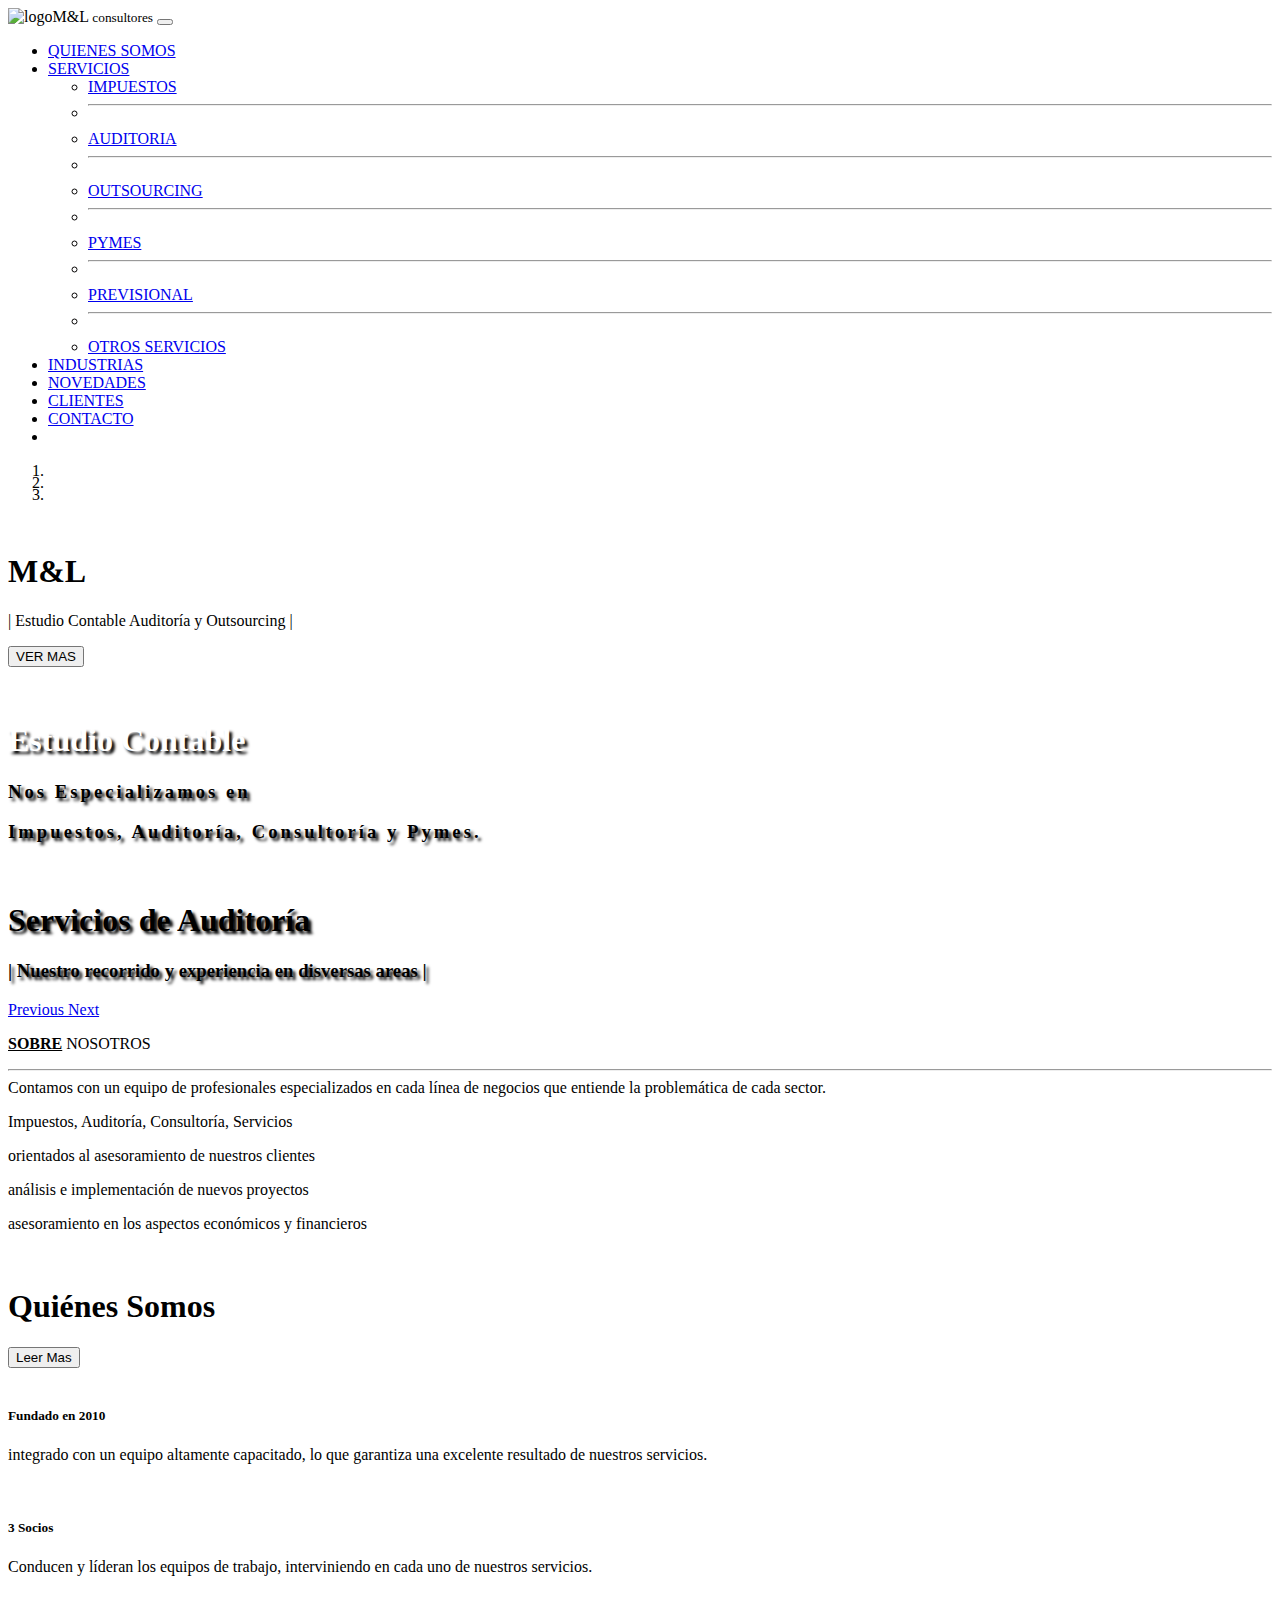
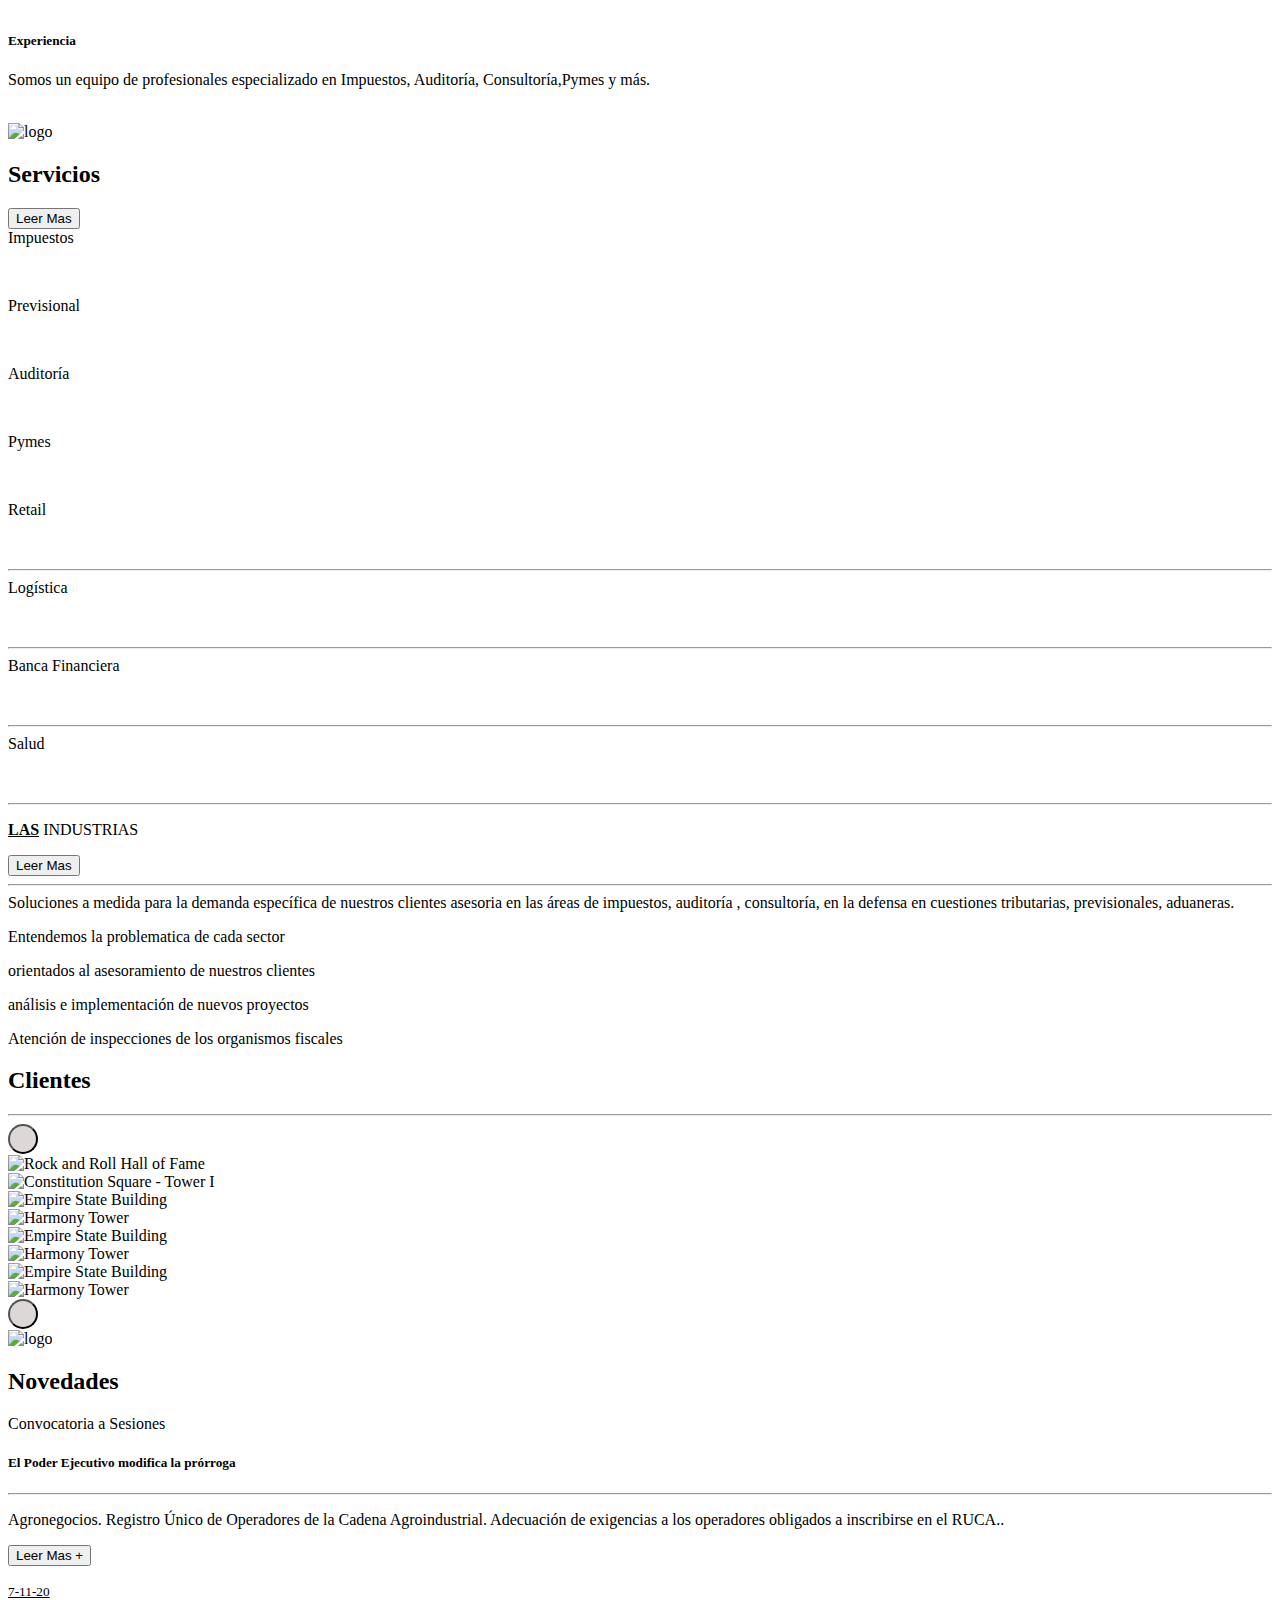
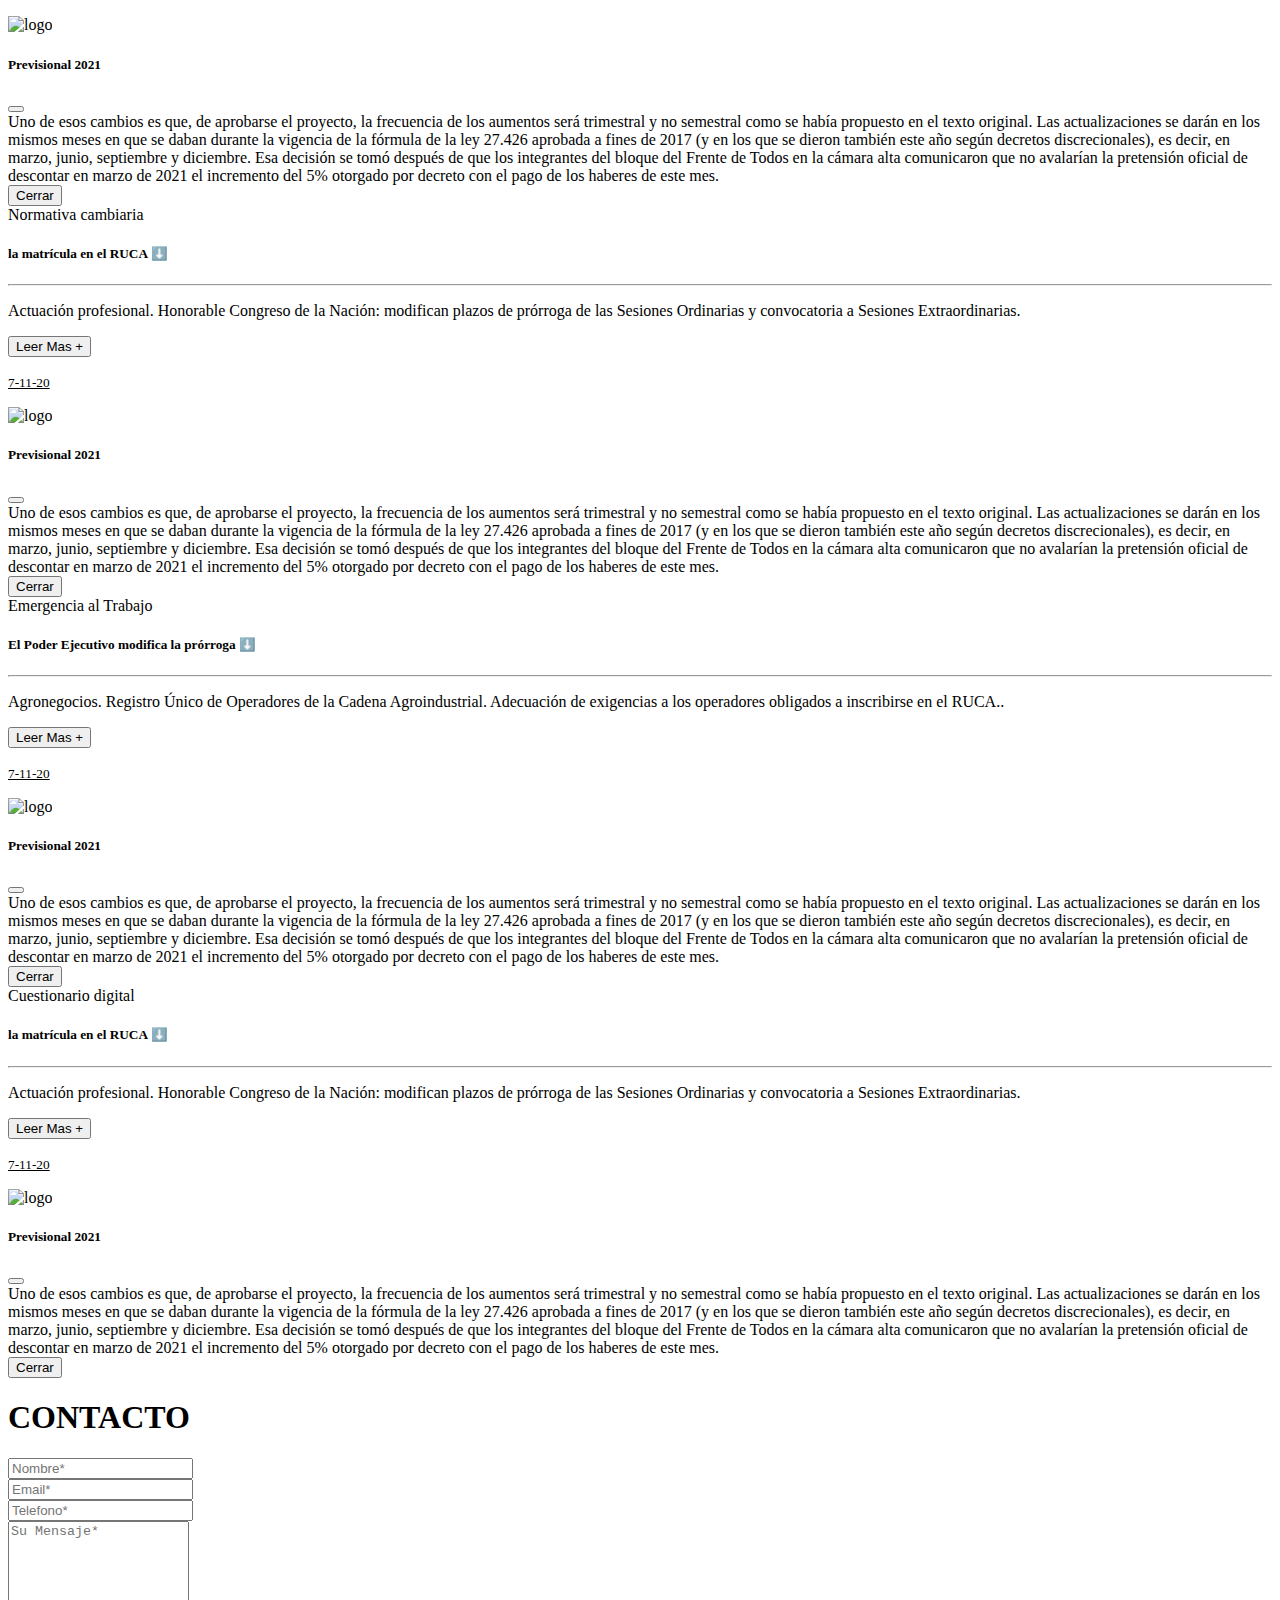
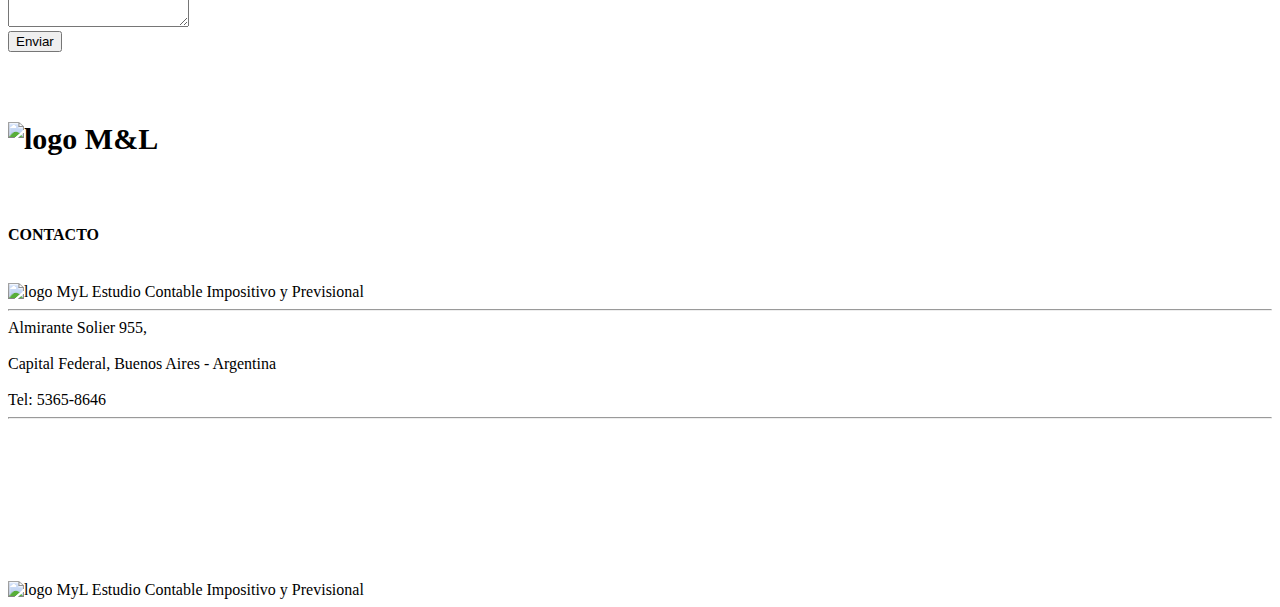
==== index.html @ 4a5e9ddf "Update index.html" ====
<!DOCTYPE html>
<html lang="en">
    <head>
        <title>ESTUDIO CONTABLE</title>
        <meta charset="UTF-8">
        <meta name="viewport" content="width=device-width, initial-scale=1">
        <link href="css/estilos.css" rel="stylesheet">
         <link rel="icon" type="image/png" href="img/logo1png.png">
        <link rel="stylesheet" href="https://cdn.jsdelivr.net/npm/glider-js@1.7.3/glider.min.css">
        <!-- Bootstrap CSS -->

  <!-- CSS only -->
<link href="https://cdn.jsdelivr.net/npm/bootstrap@5.0.0-alpha3/dist/css/bootstrap.min.css" rel="stylesheet" integrity="sha384-CuOF+2SnTUfTwSZjCXf01h7uYhfOBuxIhGKPbfEJ3+FqH/s6cIFN9bGr1HmAg4fQ" crossorigin="anonymous">
<link rel="preconnect" href="https://fonts.gstatic.com">
<link href="https://fonts.googleapis.com/css2?family=Open+Sans:wght@400;800&display=swap" rel="stylesheet">
  <!-- Ionic Icons  fontawesome-->
  <link href="https://unpkg.com/ionicons@4.5.10-0/dist/css/ionicons.min.css" rel="stylesheet">
  <link rel="stylesheet" href="https://pro.fontawesome.com/releases/v5.10.0/css/all.css" integrity="sha384-AYmEC3Yw5cVb3ZcuHtOA93w35dYTsvhLPVnYs9eStHfGJvOvKxVfELGroGkvsg+p" crossorigin="anonymous"/>
  <link
    rel="stylesheet"
    href="https://cdnjs.cloudflare.com/ajax/libs/animate.css/4.1.1/animate.min.css"
  />
  <script src="main.js"></script>

  <!-- GOOGLE FONTS FUENTES -->
  <link rel="preconnect" href="https://fonts.gstatic.com">
<link href="https://fonts.googleapis.com/css2?family=Castoro&family=Open+Sans:wght@400;600&display=swap" rel="stylesheet">
  <script src="https://use.fontawesome.com/releases/v5.15.1/js/all.js"></script>




    </head>
    <body>

        <header>
<!-- menu de navegacion -->
<nav  class="navbar navbar-expand-lg bg-white fixed-top">
    <div class="container">
    <a  class="navbar-brand"><img  id="logo" src="img/logo1png.png"  alt="logo"><span class="spanlogo">M&L <small>consultores</small> </span></a>

    <button class="navbar-toggler" type="button" data-toggle="collapse" data-target="#navbarCollapse" aria-controls="navbarSupportedContent" aria-expanded="false" aria-label="Toggle navigation">
      <i class="icon ion-md-menu"></i>
    </button>

    <div  class="collapse navbar-collapse" id="navbarCollapse">

      <ul  class="navbar-nav ml-auto">

        <li class="nav-item mr-3">
          <a class="nav-link" href="#skill-sec">QUIENES SOMOS</a>

        </li>
        <li class="nav-item dropdown mr-3">
          <a class="nav-link dropdown-toggle" href="#" id="navbarDropdown" role="button" data-toggle="dropdown" aria-expanded="false">
            SERVICIOS
          </a>
          <ul style="color:rgb(7, 6, 6) ;" class="dropdown-menu" aria-labelledby="navbarDropdown">
            <li><a class="dropdown-item" href="servicios-impuestos.php">IMPUESTOS</a></li>
            <li><hr class="dropdown-divider"></li>
            <li><a class="dropdown-item" href="#">AUDITORIA</a></li>
            <li><hr class="dropdown-divider"></li>
            <li><a class="dropdown-item" href="#">OUTSOURCING</a></li>
            <li><hr class="dropdown-divider"></li>
            <li><a class="dropdown-item" href="#">PYMES</a></li>
            <li><hr class="dropdown-divider"></li>
            <li><a class="dropdown-item" href="#">PREVISIONAL</a></li>
            <li><hr class="dropdown-divider"></li>
            <li><a class="dropdown-item" href="#">OTROS SERVICIOS</a></li>

          </ul>
        </li>
        <li  class="nav-item mr-3">
          <a class="nav-link" href="#datos">INDUSTRIAS</a>
          <div class="line"></div>
        </li>
        <li  class="nav-item mr-3">
          <a class="nav-link " href="#novedades">NOVEDADES</a>
        </li>

        <li class="nav-item mr-3">
          <a class="nav-link " href="#clientes">CLIENTES</a>
        </li>

        <li class="nav-item mr-3">
          <a class="nav-link" href="#fondoForm">CONTACTO</a>
        </li>



        <li id="fab" class="nav-item mr-3 mt-1">
          <span class="text-dark"><i style="font-style: 9px; cursor: pointer;" class="fab fa-linkedin-in icono"></i></span>
        </li>
      </div>
      </ul>





    </div>
  </nav>

<!-- fin menu de navegacion -->

  <!-- INICIO DE SLIDER DE IMAGENES  -->


    <div id="myCarousel" class="carousel slide mt-5 " data-ride="carousel" style="">
      <ol class="carousel-indicators " >
        <li data-target="#myCarousel" data-slide-to="0" class="active " style="border-radius: 50%;height: 12px;width: 12px; "></li>
        <li data-target="#myCarousel" data-slide-to="1" style="border-radius: 50%;height: 12px;width: 12px;"></li>
        <li data-target="#myCarousel" data-slide-to="2" style="border-radius: 50%;height: 12px;width: 12px; "></li>
      </ol>
      <div class="carousel-inner">
        <div class="carousel-item active overlay">

          <img id="fotoSlider" class=" img-fluid img-responsive "  width="100%" height="100%"   alt="" aria-hidden="true" preserveAspectRatio="xMidYMid slice" focusable="false" >

          <div class="container ">
            <div class="carousel-caption">
              <h1 class="titulo text-left text-dark animate__animated  animate__bounceInUp ml-1">M&L</h1>
              <p class="titulo text-left animate__animated  animate__bounceInUp">| Estudio Contable Auditoría  y Outsourcing | </p>
              <p class="text-left animate__animated  animate__bounceInUp"><button  class="btn btn-primary ">VER MAS</button></p>
            </div>
          </div>


      </div>



        <div class="carousel-item overlay">
            <img id="fotoSlider1" class="bd-placeholder-img  img-fluid img-responsive w-100" width="100%" height="100%"   alt="" aria-hidden="true" preserveAspectRatio="xMidYMid slice" focusable="false"  >

          <div class="container ">
            <div class="carousel-caption text-left">
              <h1 class="display-2 mb-3 animate__animated  animate__bounceInLeft" style="text-shadow: 3px 3px 3px rgb(0, 0, 0);color:white;"  >Estudio Contable</h1>
               <h3 style="text-shadow: 3px 3px 3px rgb(0, 0, 0);border-color:black;letter-spacing:3px;" class="">Nos Especializamos en </h3>
              <h3 style=" text-shadow: 3px 3px 3px rgb(0, 0, 0);border-color:black;letter-spacing:3px;" class="">Impuestos,   Auditoría,   Consultoría y Pymes.</h3>

            </div>
          </div>
        </div>
        <div class="carousel-item overlay">
            <img id="fotoSlider2" class="bd-placeholder-img  img-fluid img-responsive " width="100%" height="100%"   alt="" aria-hidden="true" preserveAspectRatio="xMidYMid slice" focusable="false"  >

          <div class="container">



            <div id="parrafoslidertres" class="carousel-caption text-right">
              <h1 class="display-2 mb-5 " style="text-shadow: 3px 3px 3px rgb(0, 0, 0);">Servicios de Auditoría</h1>
              <h3  style="text-shadow: 3px 3px 3px rgb(0, 0, 0);"class="mb-5" >| Nuestro recorrido y experiencia en disversas areas |</h3>





            </div>
          </div>
        </div>
      </div>
      <a class="carousel-control-prev" href="#myCarousel" role="button" data-slide="prev" >
        <span  class="carousel-control-prev-icon bg-dark" aria-hidden="true"></span>
        <span  class="visually-hidden">Previous</span>
      </a>
      <a class="carousel-control-next" href="#myCarousel" role="button" data-slide="next">
        <span class="carousel-control-next-icon bg-dark" aria-hidden="true"></span>
        <span class="visually-hidden">Next</span>
      </a>
    </div>
  </header>
  <section id="datos" class="bg-light">
    <div class="container py-3">




        <div class="row">
        <div class="col-md-6 py-3 text-white text-center">
     <p  class="text-dark titulonos text-center"><i class="far fa-edit"></i> <u class=""> <strong>SOBRE</strong></u> NOSOTROS</p>
          <hr>

          <span class="text-left text-muted">Contamos con un equipo de profesionales especializados en cada línea de negocios que entiende la problemática de cada sector.</span>
<div class="py-4">


     <p class="text-dark "><i style="color:#2549FF" class="fas fa-check mr-3"></i> Impuestos, Auditoría, Consultoría, Servicios</p>
       <p class="text-dark "><i style="color:#2549FF" class="fas fa-check mr-3"></i>orientados al asesoramiento de nuestros clientes</p>
         <p class="text-dark "><i style="color:#2549FF" class="fas fa-check mr-3"></i>análisis e implementación de nuevos proyectos</p>
           <p class="text-dark "><i style="color:#2549FF" class="fas fa-check mr-3"></i>asesoramiento en los aspectos económicos y financieros</p>

</div>



        </div>
        <div  class="col-md-6 col-xs-12 col-sm-12 mt-5  ">


          <div class="card">




            <img style="height:300px" src="./img/placa.jpg" class="img fluid img-responsive" alt="">


          </div>



    </div>

      </div>





    </div>

    </section>

    <section  id="skill-sec" >
      <div class="overlayseparador py-3 display-3" >
        <h1  class="text-white text-center  display-5">Quiénes Somos</h1>
        <div class=" text-center">
       <button class="btn btn-primary lead"> <a href="" class="text-center"></a>Leer Mas</button></div>
        <div class="container " >

            <div class="row " >

              <div class="col-md-6 col-xs-12 col-sm-12">

                <div class="row ">

                  <div class="col-md-12 col-xs-12 col-sm-12" >
                        <div id="item1" class="item bg-primary">
                          <img style="height: 40px;"; src="img/lightbulb.png" class="img-fluid img-responsive" alt="">

                        </div>
                  <div id="item2" class="item">
                    <h5 >Fundado en 2010</h5>
                    <p>integrado con un  equipo altamente capacitado, lo que garantiza una excelente resultado de nuestros servicios.</p>
                        </div>

                      </div>

                    <div class="row">
                      <div class="col-md-12 col-xs-12 col-sm-12 ">
                        <div id="item3" class="item bg-white border-primary">
                          <img style="height: 40px; " src="img/bussiness-man.png" class="img-fluid img-responsive" alt="" >

                        </div>
                  <div id="item2" class="item">
                    <h5 >3 Socios</h5>
                   <p>Conducen y líderan los equipos de trabajo, interviniendo  en cada uno de nuestros servicios.</p>

                        </div>

                      </div>
                    </div>
                    <div class="row">
                      <div class="col-md-12 col-xs-12 col-sm-12">
                        <div id="item1" class="item bg-primary">
                          <img style="height: 40px;"; src="img/calendario.png" class="img-fluid img-responsive" alt="">

                        </div>
                  <div id="item2" class="item">
                    <h5 >Experiencia</h5>
                   <p>Somos un equipo de  profesionales especializado en Impuestos, Auditoría, Consultoría,Pymes y más.</p>

                        </div>

                      </div>
                    </div>

                    </div>
              </div>
              <div class="col md-6 col-sm-6 col-xs-6 py-5  text-right">
              <img src="img/slidebean-_6rmAEDLtiQ-unsplash.jpg" alt="" class="img-fluid " style="" >

              </div>
            </div>
            </div>




      </div>

     </section>

<section  class="servicios" >

  <div class="overlayServicios   pb-4" >


   <div class="container ">
    <div class="text-center mb-5"><img  id="logo" src="img/logo2.png"  alt="logo" class="text-center img-fluid img-responsive">
     <h2 class="text-center text-white display-5"> Servicios </h2>

     <button class="btn btn-primary mt-2"><a href=""></a>Leer Mas</button>

   </div>
   <div class="row">


   <div id="cardServicio" class="col-md-3 ">
     <div class="card cuadro mb-3 "  >
       <div class="card-header bg-white  text-dark   text-center  lead   text-dark">Impuestos</div>
       <div class="card-body text-white">

         <p class="card-text text-center mt-4 "><img style="height: 60px;" src="img/portapapeles.png" class="img-fluid img-responsive" alt=""></p>
       </div>

     </div>
   </div>
   <div id="cardServicio" class="col-md-3">
     <div class="card cuadro mb-3">
       <div class="card-header    bg-white  text-dark  text-center lead">Previsional</div>
       <div class="card-body text-white">

         <p class="card-text text-center mt-4"><img style="height: 60px;" src="img/medico.png" class="img-fluid img-responsive" alt=""></p>
       </div>

     </div>
   </div>
   <div id="cardServicio" class="col-md-3">
     <div class="card cuadro mb-3">
       <div class="card-header   bg-white  text-dark  text-center lead">Auditoría</div>
       <div class="card-body text-white">

         <p class="card-text text-center mt-4"><img style="height: 60px;" src="img/auditoria.png" class="img-fluid img-responsive" alt=""></p>
       </div>


     </div>
   </div>

   <div id="cardServicio"  class="col-md-3">
     <div class="card cuadro mb-3">
       <div  class="card-header   bg-white  text-dark  text-center lead">Pymes</div>
       <div class="card-body text-white">

         <p class="card-text text-center mt-4"><img style="height: 60px;" src="img/grafico.png" alt="" class="img-fluid img-responsive"></p>
       </div>

     </div>
   </div>





   </div>



   </div>


  </div>


   </section>

   <section id="datos" class="bg-white">
    <div class="container mt-4">






     <div class="row">


     <div  class="col-md-3 col-sm-3 col-xs-2">
       <div class="card cuadro  "  >
         <div class=" bg-white  text-dark   text-center mt-3  text-dark">Retail</div>
         <div class="card-body ">

        <a href="#"> <p class="card-text text-center mt-4 "><img style="height: 60px;" src="img/retail.png" class="img-fluid img-responsive" alt=""></p></a>
           <hr>
          </div>

       </div>
       <div class="card cuadro mt-3">
        <div class=" bg-white  text-dark   text-center mt-3  text-dark">Logística</div>
        <div class="card-body ">

        <a href="#"> <p class="card-text text-center mt-4 "><img style="height: 60px;" src="img/logistica.png" class="img-fluid img-responsive" alt=""></p></a>
          <hr>
         </div>

      </div>
     </div>
     <div class="col-md-3 col-sm-3 col-xs-2">
       <div class="card cuadro ">
         <div class="    bg-white  text-dark mt-3  text-center">Banca Financiera</div>
         <div class="card-body ">

        <a href="#">   <p class="card-text text-center mt-4"><img style="height: 60px;" src="img/banco.png" class="img-fluid img-responsive" alt=""></p></a>
           <hr>
          </div>

       </div>
       <div class="card cuadro  mt-3"  >
        <div class=" bg-white  text-dark   text-center mt-3  text-dark">Salud</div>
        <div class="card-body ">

      <a href="#">  <p class="card-text text-center mt-4 "><img style="height: 60px;" src="img/salud.png" class="img-fluid img-responsive" alt=""></p></a>
          <hr>
         </div>

      </div>

     </div>




     <div class="col-md-6 col-sm-3 col-xs-2  text-center">
      <p  class="text-dark titulonos text-center"><i class="far fa-edit"></i> <u > <strong>LAS</strong></u> INDUSTRIAS</p>
      <button class="btn btn-outline-primary mt-2"><a href=""></a>Leer Mas</button>
      <hr>

           <span class="text-left text-muted">Soluciones a medida para la demanda específica de nuestros clientes asesoria en las áreas de impuestos, auditoría , consultoría, en la defensa en cuestiones tributarias, previsionales, aduaneras.</span>
 <div class="py-4">


      <p class="text-dark"><i style="color:red" class="fas fa-check mr-3"></i>Entendemos la problematica de cada sector</p>
        <p class="text-dark "><i style="color:red" class="fas fa-check mr-3"></i>orientados al asesoramiento de nuestros clientes</p>
          <p class="text-dark "><i style="color:red" class="fas fa-check mr-3"></i>análisis e implementación de nuevos proyectos</p>
            <p class="text-dark "><i style="color:red" class="fas fa-check mr-3"></i>Atención de inspecciones de los organismos fiscales</p>

 </div>



         </div>





     </div>

    </div>


    </section>
    <section id="clientes"  class="servicios ">
      <div class="overlay py-4">

      <div class="text-center ">
        <h2 class="disp text-white display-5">Clientes</h2>
        <hr>
      </div>
        <div id="fotos"  class="carousel ">
        <div class="carousel__contenedor">
          <button style="background-color: rgba(194, 184, 184, 0.562); border-radius: 60%;height: 30px; width: 30px;" aria-label="Anterior" class="carousel__anterior">
            <i   class="fas fa-chevron-left"></i>
          </button>

          <div class="carousel__lista">
            <div class="carousel__elemento">
              <img class="client" src="img/open.png" alt="Rock and Roll Hall of Fame">

            </div>
            <div class="carousel__elemento">
              <img class="client" src="img/happy.png" alt="Constitution Square - Tower I">

            </div>
            <div class="carousel__elemento">
              <img style="width: 160px;" class="client" src="img/logiteck.png" alt="Empire State Building">

            </div>
            <div class="carousel__elemento">
              <img class="client" src="img/loteria.png" alt="Harmony Tower">

            </div>

            <div class="carousel__elemento">
              <img style="width: 180px;" class="client" src="img/mintur.png" class="img-responsive img-fluid" alt="Empire State Building">

            </div>
            <div class="carousel__elemento">
              <img class="client" src="img/tecno.png" alt="Harmony Tower">

            </div>
            <div class="carousel__elemento">
              <img  class="client"src="img/papelera.png" alt="Empire State Building">

            </div>
            <div class="carousel__elemento">
              <img  class="client" src="img/coin.png" alt="Harmony Tower">

            </div>
          </div>

          <button style="background-color: rgba(194, 184, 184, 0.562); border-radius: 60%;height: 30px; width: 30px;" aria-label="Siguiente" class="carousel__siguiente">
            <i class="fas fa-chevron-right"></i>
          </button>
        </div>


      </div>
      <div role="tablist" class="carousel__indicadores" class="mt-4"></div>
    </div>
    </div>
    </section>

    <section id="novedades" class="bg-white novedades">



      <div class="container ">


        <div class="text-center mt-4">
        <img  id="logo" src="img/logo1png.png"  alt="logo" class="text-center">
      <h2 class="text-center  text-dark display-5"><strong>Novedades</strong></h2>
      <!-- Button trigger modal -->
    </div>




      <div class="row py-5 mt-3">
        <div class="col-sm-6 ">
          <div id="cardNov" class="card text-center">
            <div class="card-header bg-dark text-white text-center ">
              Convocatoria a Sesiones
            </div>
            <div class="card-body">
              <h5 class="card-title">El Poder Ejecutivo modifica la prórroga  </h5>
              <hr>
              <p class=" text-black ">Agronegocios. Registro Único de Operadores de la Cadena Agroindustrial. Adecuación de exigencias a los operadores obligados a inscribirse en el RUCA..</p>

              <!-- Button trigger modal -->
              <div class="text-center">
     <button type="button" class="btn btn-outline-primary "  data-toggle="modal" data-target="#staticBackdrop">
      Leer Mas +
     </button>
     <p class="text-right  text-black"> <u style="color: black;"><small>7-11-20</small></u></p>
     </div>
     <!-- Modal -->
     <div class="modal fade" id="staticBackdrop" data-backdrop="static" data-keyboard="false" tabindex="-1" aria-labelledby="staticBackdropLabel" aria-hidden="true">
      <div class="modal-dialog">
        <div class="modal-content">
          <div class="modal-header text-center">
            <img  id="logo" src="img/logo2.png"  alt="logo" class="text-center">
            <h5 class="modal-title text-white " id="staticBackdropLabel">Previsional 2021</h5>
            <button type="button" class="btn-close" class="cerrar"  data-dismiss="modal" aria-label="Close"></button>
          </div>
          <div class="modal-body ">
            Uno de esos cambios es que, de aprobarse el proyecto, la frecuencia de los aumentos será trimestral y no semestral como se había propuesto en el texto original. Las actualizaciones se darán en los mismos meses en que se daban durante la vigencia de la fórmula de la ley 27.426 aprobada a fines de 2017 (y en los que se dieron también este año según decretos discrecionales), es decir, en marzo, junio, septiembre y diciembre. Esa decisión se tomó después de que los integrantes del bloque del Frente de Todos en la cámara alta comunicaron que no avalarían la pretensión oficial de descontar en marzo de 2021 el incremento del 5% otorgado por decreto con el pago de los haberes de este mes.
          </div>
          <div class="modal-footer">


            <button type="button" class="btn btn-secondary" data-dismiss="modal">Cerrar</button>

          </div>
        </div>
      </div>
     </div>
            </div>
          </div>
        </div>
        <div class="col-sm-4">
          <div id="cardNov" class="card text-center">
            <div class="card-header bg-dark text-white text-center ">
              Normativa cambiaria
            </div>
            <div class="card-body">
              <h5 class="card-title">la matrícula en el RUCA ⬇️</h5>
              <hr>
              <p class="card-text">Actuación profesional. Honorable Congreso de la Nación: modifican plazos de prórroga de las Sesiones Ordinarias y convocatoria a Sesiones Extraordinarias.</p>

             <div class="text-center">
              <button type="button" class="btn btn-outline-primary "  data-toggle="modal" data-target="#staticBackdrop">
                Leer Mas +
              </button>
              <p class="text-right  text-black"> <u style="color: black;"><small>7-11-20</small></u></p>
              </div>

            <!-- Modal -->
            <div class="modal fade" id="staticBackdrop" data-backdrop="static" data-keyboard="false" tabindex="-1" aria-labelledby="staticBackdropLabel" aria-hidden="true">
              <div class="modal-dialog">
                <div class="modal-content">
                  <div class="modal-header text-center">
                    <img  id="logo" src="img/logo2.png"  alt="logo" class="text-center">
                    <h5 class="modal-title text-white " id="staticBackdropLabel">Previsional 2021</h5>
                    <button type="button" class="btn-close" class="cerrar" data-dismiss="modal" aria-label="Close"></button>
                  </div>
                  <div class="modal-body ">
                    Uno de esos cambios es que, de aprobarse el proyecto, la frecuencia de los aumentos será trimestral y no semestral como se había propuesto en el texto original. Las actualizaciones se darán en los mismos meses en que se daban durante la vigencia de la fórmula de la ley 27.426 aprobada a fines de 2017 (y en los que se dieron también este año según decretos discrecionales), es decir, en marzo, junio, septiembre y diciembre. Esa decisión se tomó después de que los integrantes del bloque del Frente de Todos en la cámara alta comunicaron que no avalarían la pretensión oficial de descontar en marzo de 2021 el incremento del 5% otorgado por decreto con el pago de los haberes de este mes.
                  </div>
                  <div class="modal-footer">


                    <button type="button" class="btn btn-secondary" data-dismiss="modal">Cerrar</button>

                  </div>
                </div>
              </div>
            </div>
            </div>
          </div>
        </div>

      </div>

      <div class="row">
        <div class="col-sm-6">
          <div id="cardNov" class="card text-center">
            <div class="card-header bg-dark text-white text-center ">
              Emergencia al Trabajo
            </div>
            <div class="card-body">
              <h5 class="card-title">El Poder Ejecutivo modifica la prórroga ⬇️</h5>
              <hr>
              <p class="card-text">Agronegocios. Registro Único de Operadores de la Cadena Agroindustrial. Adecuación de exigencias a los operadores obligados a inscribirse en el RUCA..</p>

              <div class="text-center">
                <button type="button" class="btn btn-outline-primary "  data-toggle="modal" data-target="#staticBackdrop">
                  Leer Mas +
                </button>
                <p class="text-right  text-black"> <u style="color: black;"><small>7-11-20</small></u></p>
                </div>

              <!-- Modal -->
              <div class="modal fade" id="staticBackdrop" data-backdrop="static" data-keyboard="false" tabindex="-1" aria-labelledby="staticBackdropLabel" aria-hidden="true">
                <div class="modal-dialog">
                  <div class="modal-content">
                    <div class="modal-header text-center">
                      <img  id="logo" src="img/logo2.png"  alt="logo" class="text-center">
                      <h5 class="modal-title text-white " id="staticBackdropLabel">Previsional 2021</h5>
                      <button type="button" class="btn-close" class="cerrar"  data-dismiss="modal" aria-label="Close"></button>
                    </div>
                    <div class="modal-body ">
                      Uno de esos cambios es que, de aprobarse el proyecto, la frecuencia de los aumentos será trimestral y no semestral como se había propuesto en el texto original. Las actualizaciones se darán en los mismos meses en que se daban durante la vigencia de la fórmula de la ley 27.426 aprobada a fines de 2017 (y en los que se dieron también este año según decretos discrecionales), es decir, en marzo, junio, septiembre y diciembre. Esa decisión se tomó después de que los integrantes del bloque del Frente de Todos en la cámara alta comunicaron que no avalarían la pretensión oficial de descontar en marzo de 2021 el incremento del 5% otorgado por decreto con el pago de los haberes de este mes.
                    </div>
                    <div class="modal-footer">


                      <button type="button" class="btn btn-secondary" data-dismiss="modal">Cerrar</button>

                    </div>
                  </div>
                </div>
              </div>
            </div>
          </div>
        </div>
        <div class="col-sm-4 ">
          <div id="cardNov" class="card text-center">
            <div class="card-header bg-dark text-white text-center">
              Cuestionario digital
            </div>
            <div class="card-body">
              <h5 class="card-title">la matrícula en el RUCA ⬇️</h5>
              <hr>
              <p class="card-text">Actuación profesional. Honorable Congreso de la Nación: modifican plazos de prórroga de las Sesiones Ordinarias y convocatoria a Sesiones Extraordinarias.</p>

             <div class="text-center">
              <button type="button" class="btn btn-outline-primary " data-toggle="modal" data-target="#staticBackdrop">
                Leer Mas +
              </button>
              <p class="text-right  text-black"> <u style="color: black;"><small>7-11-20</small></u></p>
              </div>

            <!-- Modal -->
            <div class="modal fade" id="staticBackdrop" data-backdrop="static" data-keyboard="false" tabindex="-1" aria-labelledby="staticBackdropLabel" aria-hidden="true">
              <div class="modal-dialog">
                <div class="modal-content">
                  <div class="modal-header text-center">
                    <img  id="logo" src="img/logo2.png"  alt="logo" class="text-center">
                    <h5 class="modal-title text-white " id="staticBackdropLabel">Previsional 2021</h5>
                    <button type="button" class="btn-close" class="cerrar"  data-dismiss="modal" aria-label="Close"></button>
                  </div>
                  <div class="modal-body ">
                    Uno de esos cambios es que, de aprobarse el proyecto, la frecuencia de los aumentos será trimestral y no semestral como se había propuesto en el texto original. Las actualizaciones se darán en los mismos meses en que se daban durante la vigencia de la fórmula de la ley 27.426 aprobada a fines de 2017 (y en los que se dieron también este año según decretos discrecionales), es decir, en marzo, junio, septiembre y diciembre. Esa decisión se tomó después de que los integrantes del bloque del Frente de Todos en la cámara alta comunicaron que no avalarían la pretensión oficial de descontar en marzo de 2021 el incremento del 5% otorgado por decreto con el pago de los haberes de este mes.
                  </div>
                  <div class="modal-footer">


                    <button type="button" class="btn btn-secondary" data-dismiss="modal">Cerrar</button>

                  </div>
                </div>
              </div>
            </div>
            </div>
          </div>
        </div>

      </div>


      </div>







      </section>


<section id="fondoForm" >

  <div class="overlaycontacto">

         <div class="container">
             <div class="row">
                 <div class="col-md-8  mt-5 " >
                     <h1  class="text-white" >CONTACTO</h1>
                     <form action="index.php" method="POST">


                         <div class="form-group">
                             <input type="text" name="nombre" class="form-control text-white" required="required" placeholder="Nombre*" />
                         </div>
                         <div class="form-group">
                             <input type="text" name="email" class="form-control" required="required" placeholder="Email*" />
                         </div>
                         <div class="form-group">
                           <input type="text" name="email" class="form-control" required="required" placeholder="Telefono*" />
                       </div>
                         <div class="form-group">
                             <textarea name="mensaje"  id="message" required="required" class="form-control" style="min-height: 100px;" placeholder="Su Mensaje*"></textarea>
                         </div>
                         <div class="form-group">

                             <button class="btn btn-danger">Enviar</button>
                         </div>

                     </form>

                 </div>
  <div class="col-md-4 text-white">

  <h6 style="font-size: 30px;" class="text-white mt-5 py-3  text-center"><img  id="logo" src="img/logo1png.png"  alt="logo" class="text-center"> M&L </h6>



  </div>
         </div>
     </div>
   </div>
  </section>
  <footer class="footer ">

    <!-- INICIO CONTACTO Y FORMULARIO  -->

   <div id="datos" class="container">




      <div class="row">
      <div class="col-md-6 py-3 text-white">
        <h4 class="font-weight-bold ">CONTACTO</h4><br>
        <img  id="logo" src="img/logo1png.png"  alt="logo" class="text-center">
        <span>MyL Estudio Contable Impositivo y Previsional</span>
        <hr style="color: black;">

     <span>  <i class="fas fa-map-marker-alt"></i>   Almirante Solier 955, </span><br><br>
        <span> <i class="fas fa-map-marker-alt"></i> Capital Federal, Buenos Aires - Argentina </span><br> <br>
        <span > <i class="fas fa-phone-volume"></i> Tel: 5365-8646</span>
       <hr>


      </div>
      <div class="col-md-6 py-3 text-white">
        <iframe class="img-responsive w-100 img-fluid h-100" src="https://www.google.com/maps/embed?pb=!1m18!1m12!1m3!1d3286.2536762685468!2d-58.45280358505423!3d-34.54713196201278!2m3!1f0!2f0!3f0!3m2!1i1024!2i768!4f13.1!3m3!1m2!1s0x95bcb43aa43c458f%3A0x3ad4f904c4ddeee!2sAlmte%20Daniel%20de%20Solier%20955%2C%20C1428CIA%20CABA!5e0!3m2!1ses-419!2sar!4v1606184976414!5m2!1ses-419!2sar"  frameborder="0" style="border:0;" allowfullscreen="" aria-hidden="false" tabindex="0"></iframe>
      </div>

    </div>





   </div>


  </footer>
   <!-- INICIO FOOTER  -->
   <section>
   <div class="bg-dark py-3">
      <div class="container bg-dark">
        <div class="row">
          <div class="col-md-6">
      <img  id="logo" src="img/logo1png.png"  alt="logo" class="text-center">
      <span class="text-white">MyL Estudio Contable Impositivo y Previsional</span>
    </div>
    <div class="col md-6 ">
      <div id="redes" class="text-center py-3">

     <span class="text-white py-4"><i class="fab fa-linkedin-in icono"></i></span>
    </div>
    </div>
    </div>
    <a  href="#myCarousel" class="subir" > <i class="fas fa-arrow-up "></i></a>

    </div>

  </div>


</section>
        <!-- SCRIPT-->
        <script src="js/main.js" ></script>
        <script src="https://cdn.jsdelivr.net/npm/glider-js@1.7.3/glider.min.js"></script>
        <script src="https://code.jquery.com/jquery-3.5.1.slim.min.js" integrity="sha384-DfXdz2htPH0lsSSs5nCTpuj/zy4C+OGpamoFVy38MVBnE+IbbVYUew+OrCXaRkfj" crossorigin="anonymous"></script>
       <!-- JavaScript Bundle with Popper.js -->
        <script src="https://cdn.jsdelivr.net/npm/bootstrap@5.0.0-alpha3/dist/js/bootstrap.bundle.min.js" integrity="sha384-popRpmFF9JQgExhfw5tZT4I9/CI5e2QcuUZPOVXb1m7qUmeR2b50u+YFEYe1wgzy" crossorigin="anonymous"></script>
        <script src="https://kit.fontawesome.com/2e8004a58d.js" crossorigin="anonymous"></script>


    </body>
</html>
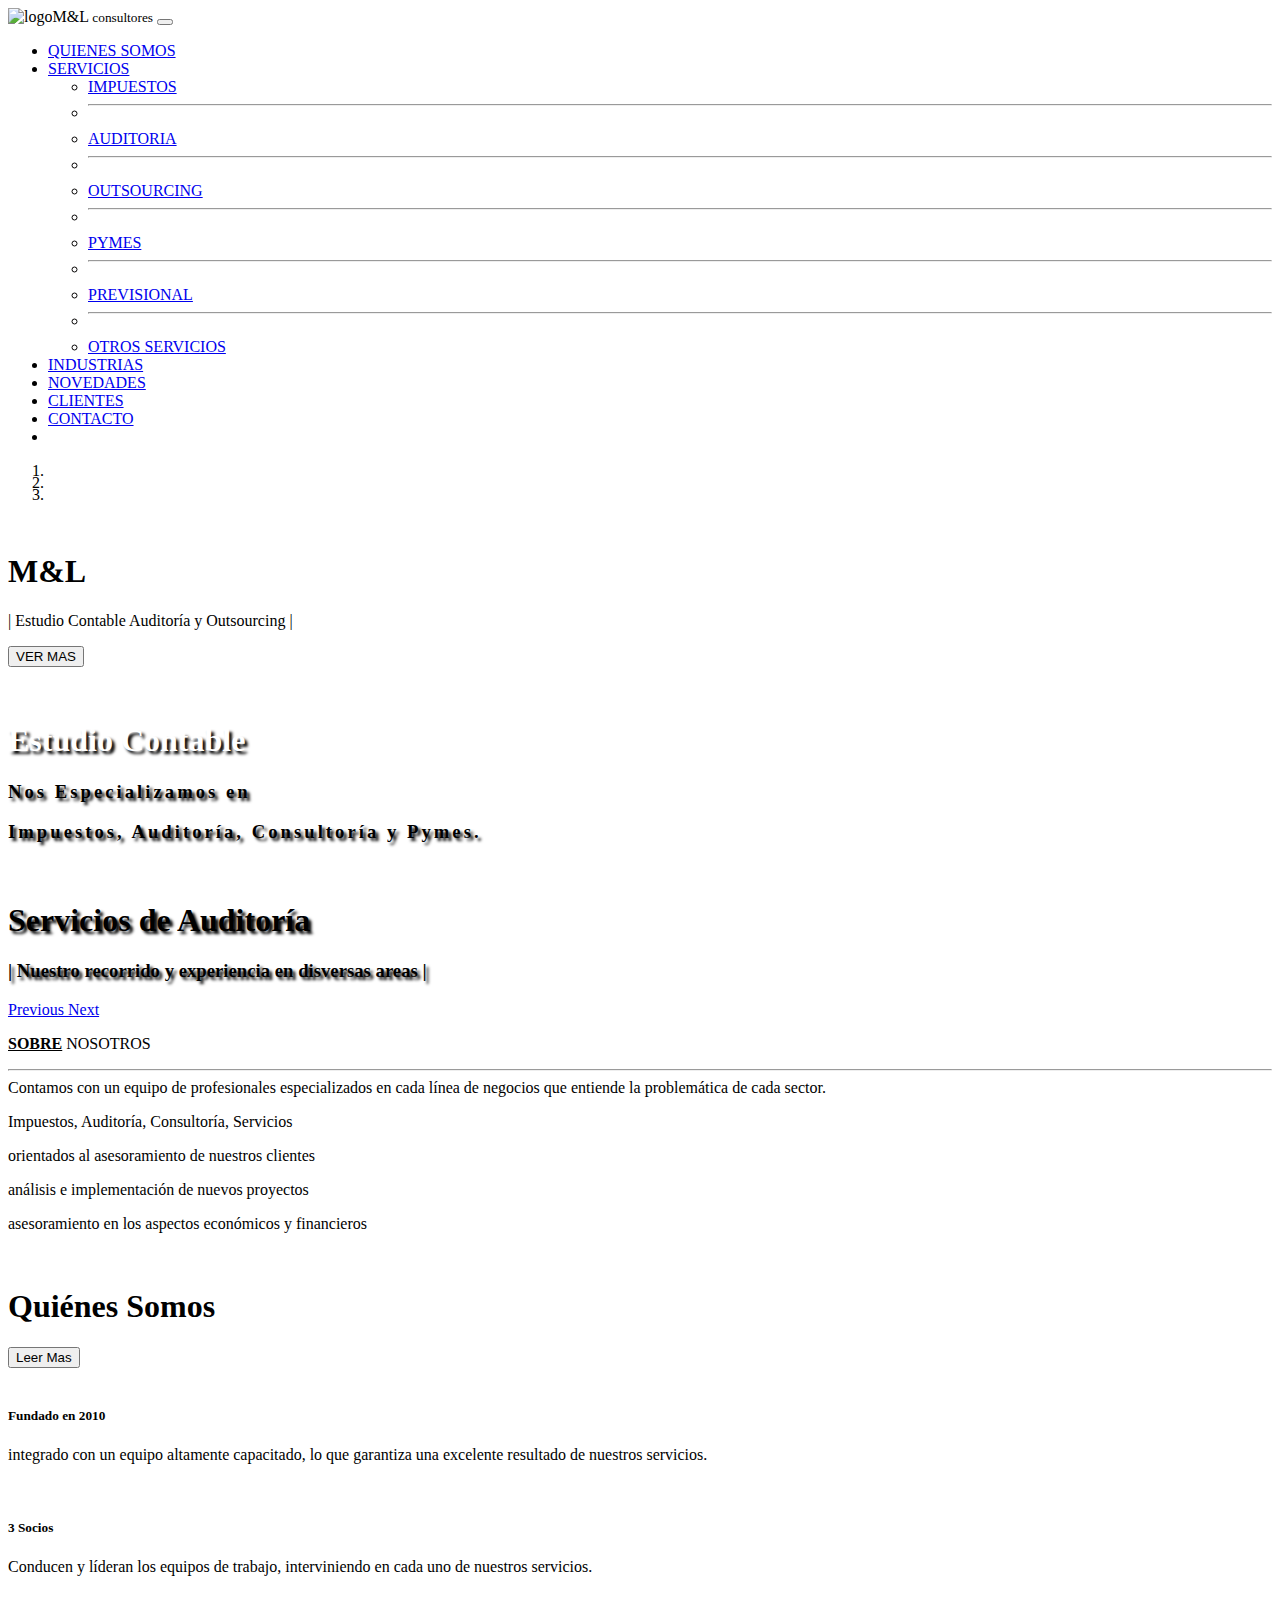
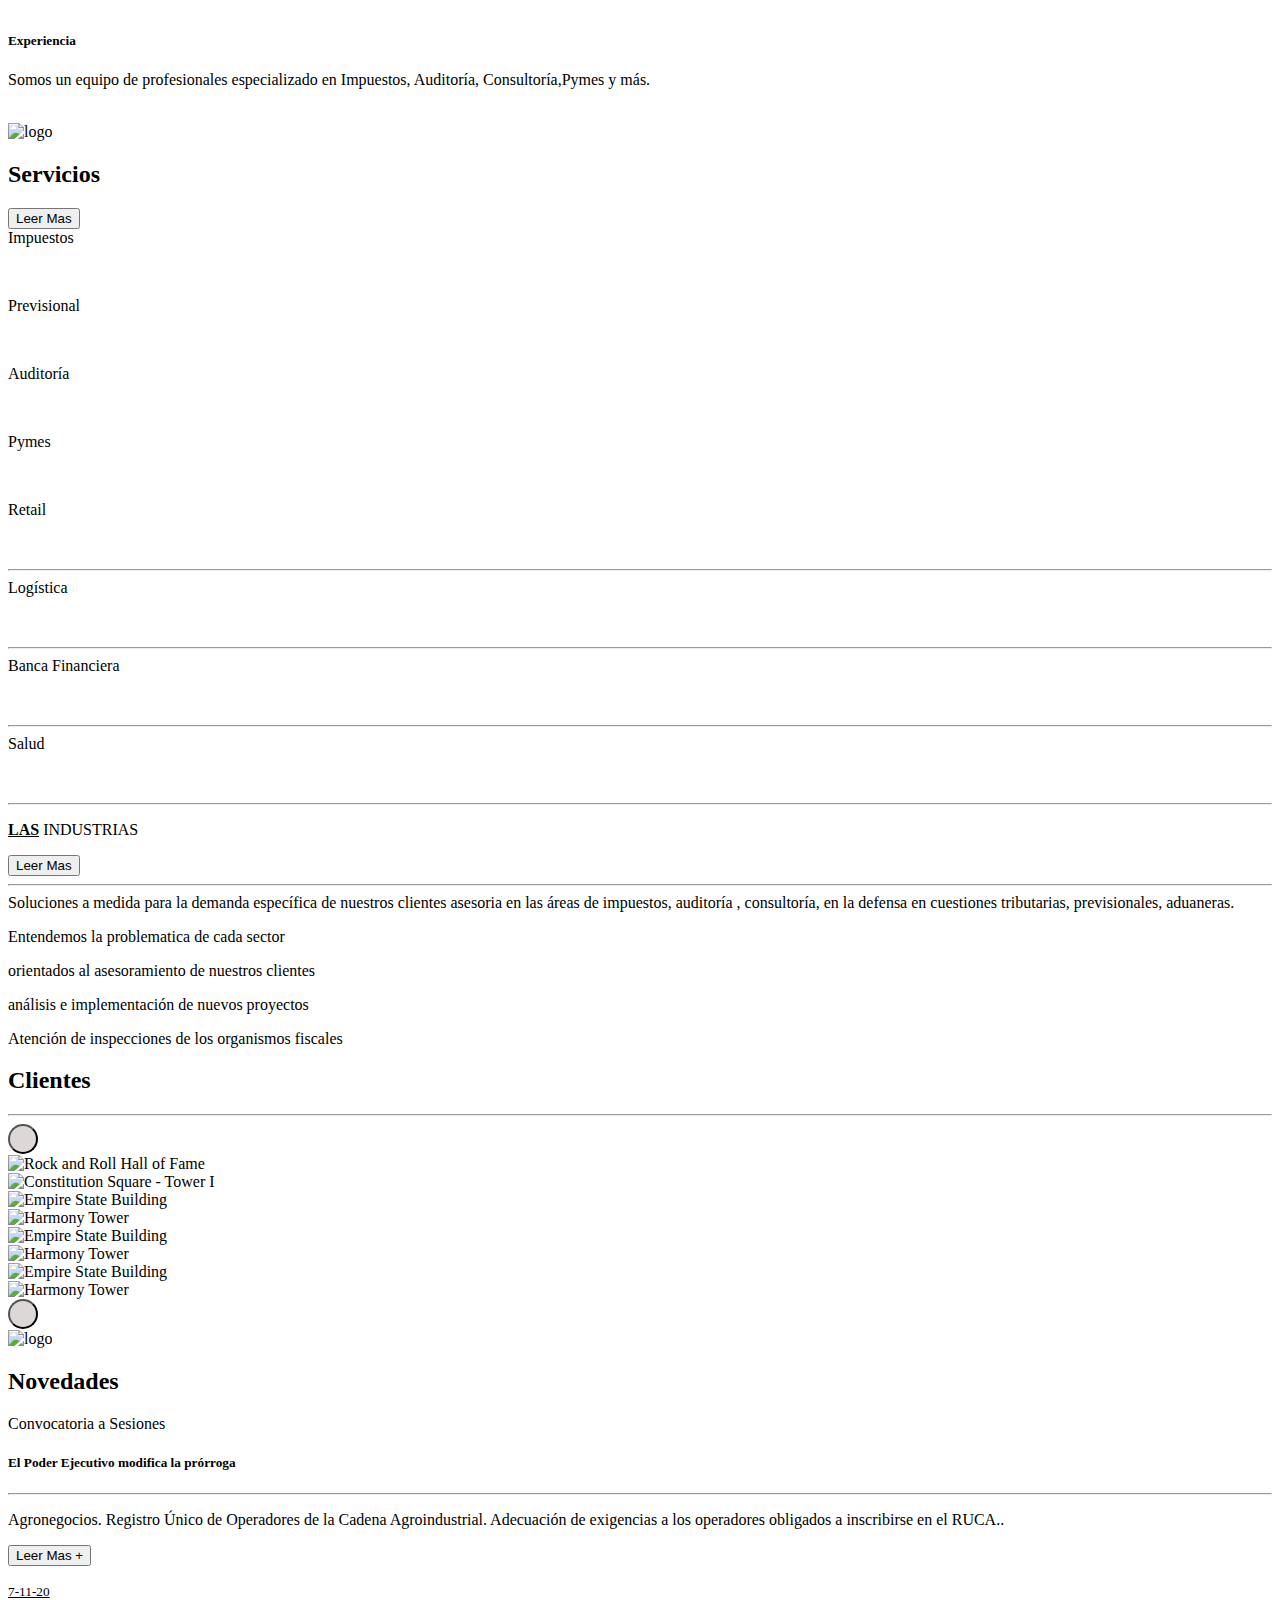
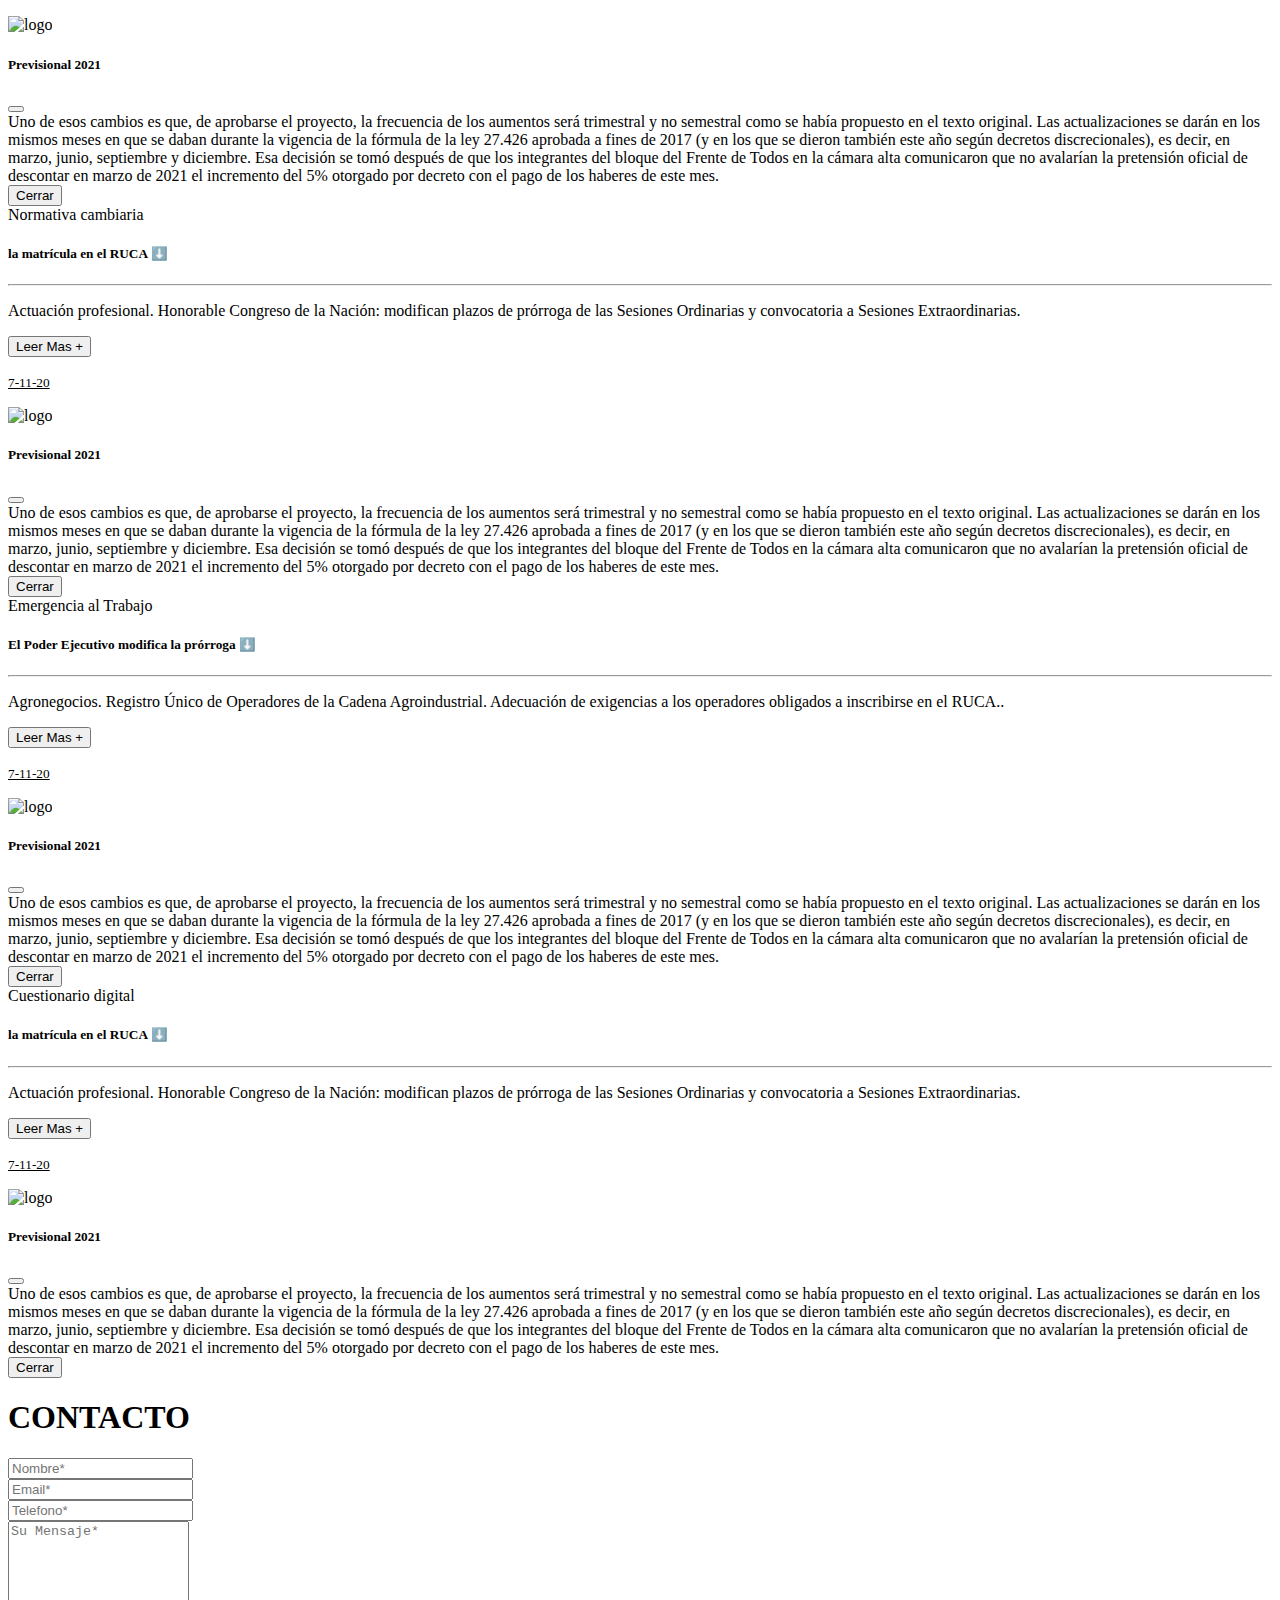
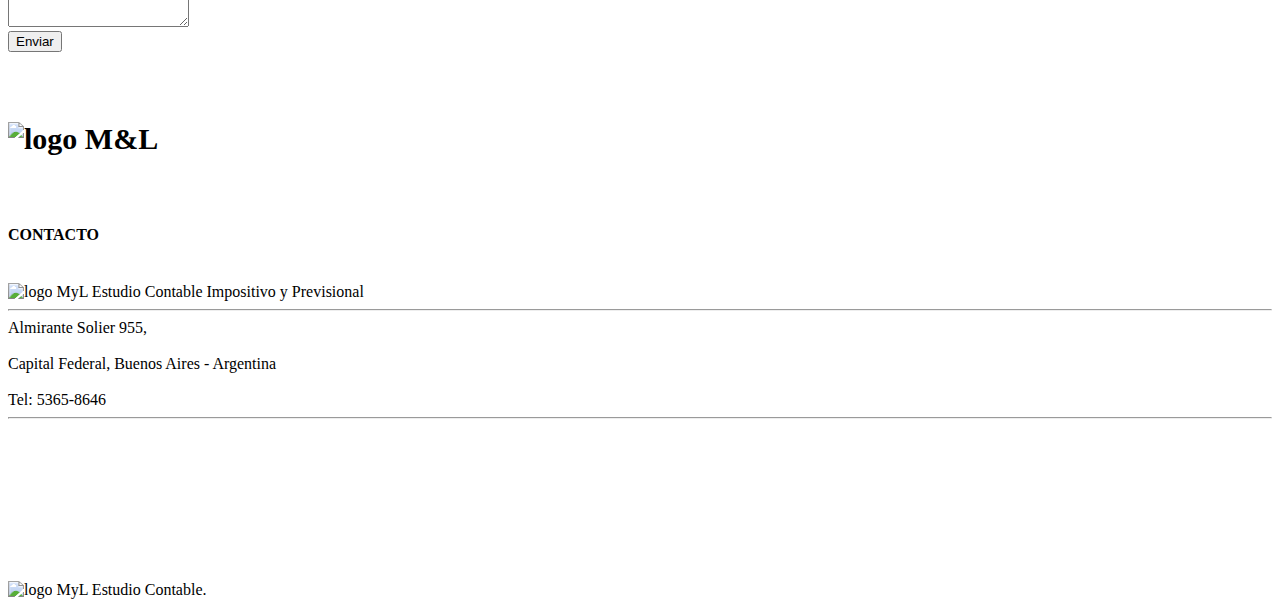
==== commit 638a50c7: "Update index.html" ====
--- a/index.html
+++ b/index.html
@@ -196,7 +196,7 @@
 
 
         </div>
-        <div  class="col-md-6 col-xs-12 col-sm-12 mt-5  ">
+        <div  class="col-md-6 col-xs-12 col-sm-12 mt-4  ">
 
 
           <div class="card">
@@ -204,7 +204,7 @@
 
 
 
-            <img style="height:300px" src="./img/placa.jpg" class="img fluid img-responsive" alt="">
+           <img style="height:300px" src="./img/contadores.jpg" class="img fluid img-responsive" alt="">
 
 
           </div>
@@ -280,7 +280,7 @@
                     </div>
               </div>
               <div class="col md-6 col-sm-6 col-xs-6 py-5  text-right">
-              <img src="img/slidebean-_6rmAEDLtiQ-unsplash.jpg" alt="" class="img-fluid " style="" >
+             <img src="img/estudioc1.jpg" alt="" class="img-fluid " style="" >
 
               </div>
             </div>
@@ -547,6 +547,7 @@
       Leer Mas +
      </button>
      <p class="text-right  text-black"> <u style="color: black;"><small>7-11-20</small></u></p>
+                   <span class="text-black py-4 "><i class="fab fa-linkedin-in icono"></i></span>
      </div>
      <!-- Modal -->
      <div class="modal fade" id="staticBackdrop" data-backdrop="static" data-keyboard="false" tabindex="-1" aria-labelledby="staticBackdropLabel" aria-hidden="true">
@@ -587,6 +588,7 @@
                 Leer Mas +
               </button>
               <p class="text-right  text-black"> <u style="color: black;"><small>7-11-20</small></u></p>
+                  <span class="text-black py-4 "><i class="fab fa-linkedin-in icono"></i></span>
               </div>
 
             <!-- Modal -->
@@ -632,6 +634,7 @@
                   Leer Mas +
                 </button>
                 <p class="text-right  text-black"> <u style="color: black;"><small>7-11-20</small></u></p>
+                   <span class="text-black py-4 "><i class="fab fa-linkedin-in icono"></i></span>
                 </div>
 
               <!-- Modal -->
@@ -673,6 +676,7 @@
                 Leer Mas +
               </button>
               <p class="text-right  text-black"> <u style="color: black;"><small>7-11-20</small></u></p>
+                  <span class="text-black py-4 "><i class="fab fa-linkedin-in icono"></i></span>
               </div>
 
             <!-- Modal -->
@@ -800,7 +804,7 @@
         <div class="row">
           <div class="col-md-6">
       <img  id="logo" src="img/logo1png.png"  alt="logo" class="text-center">
-      <span class="text-white">MyL Estudio Contable Impositivo y Previsional</span>
+      <span class="text-white">MyL Estudio Contable.</span>
     </div>
     <div class="col md-6 ">
       <div id="redes" class="text-center py-3">
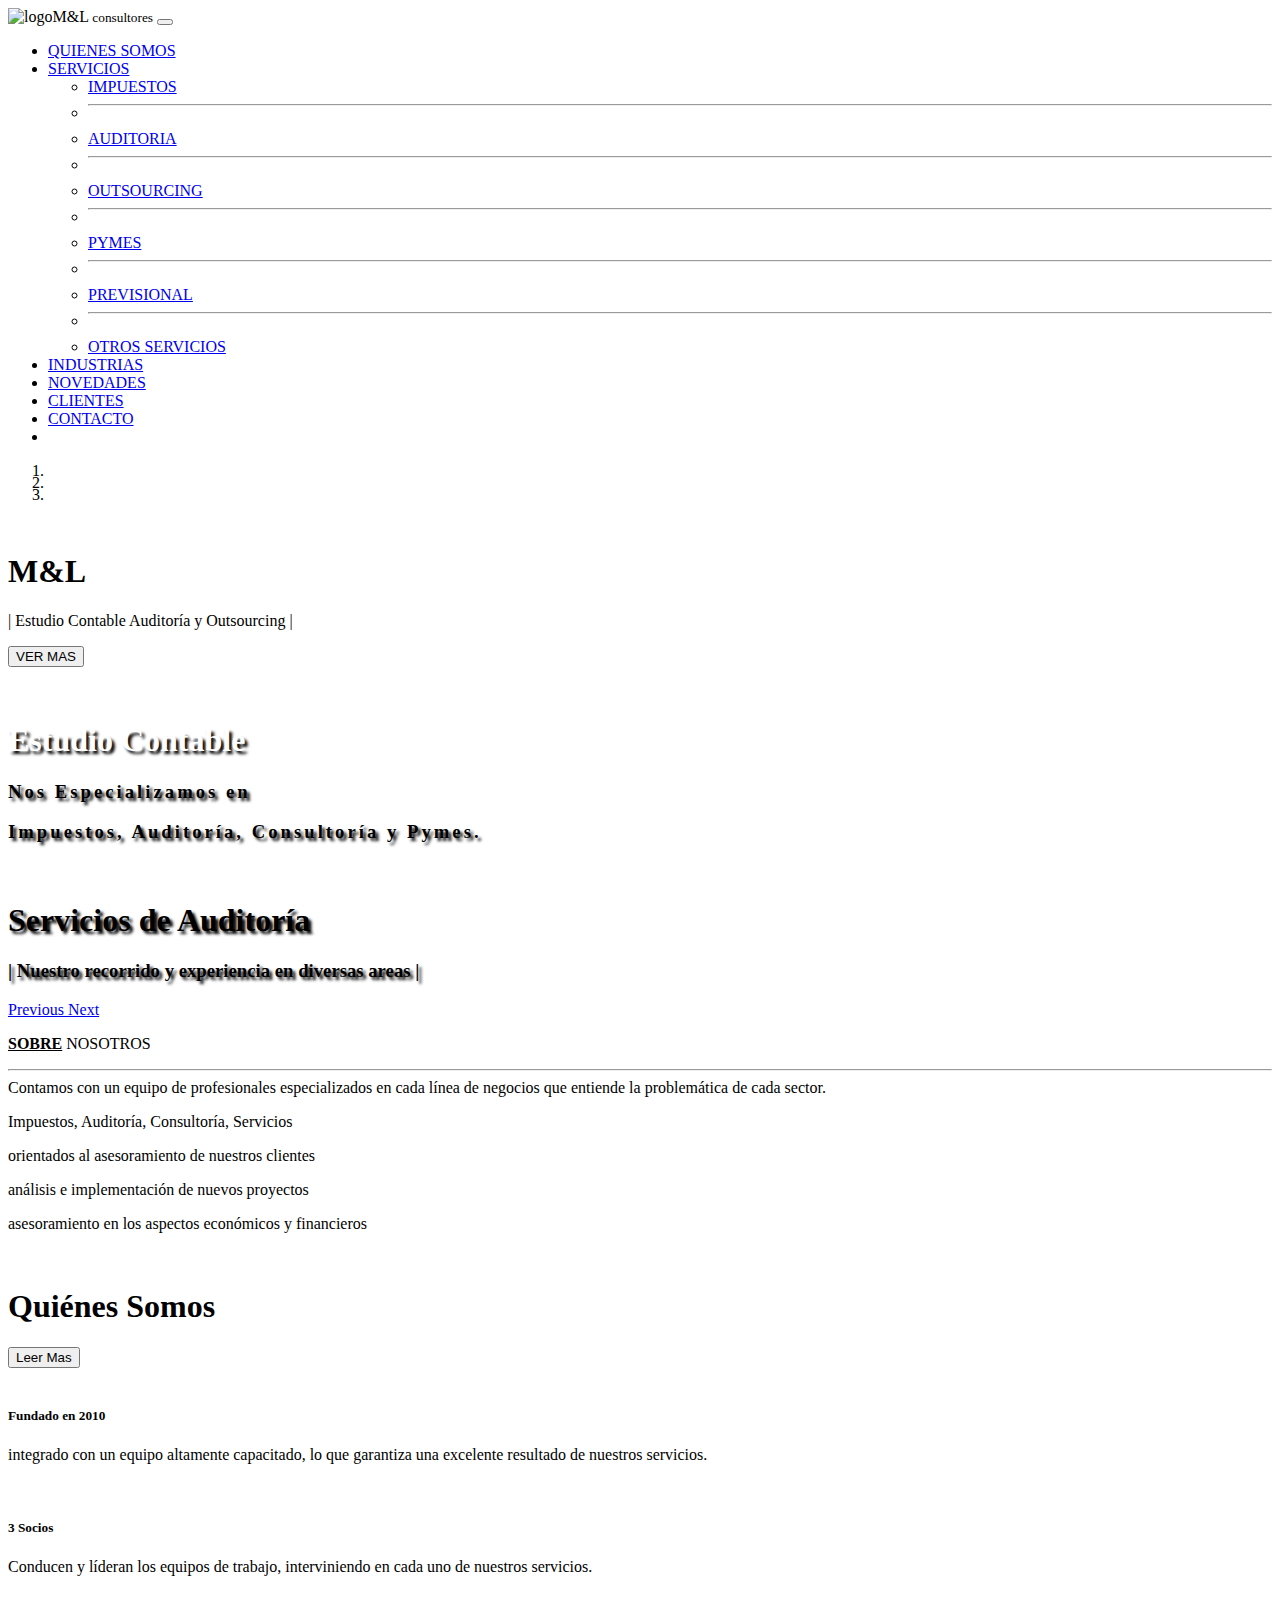
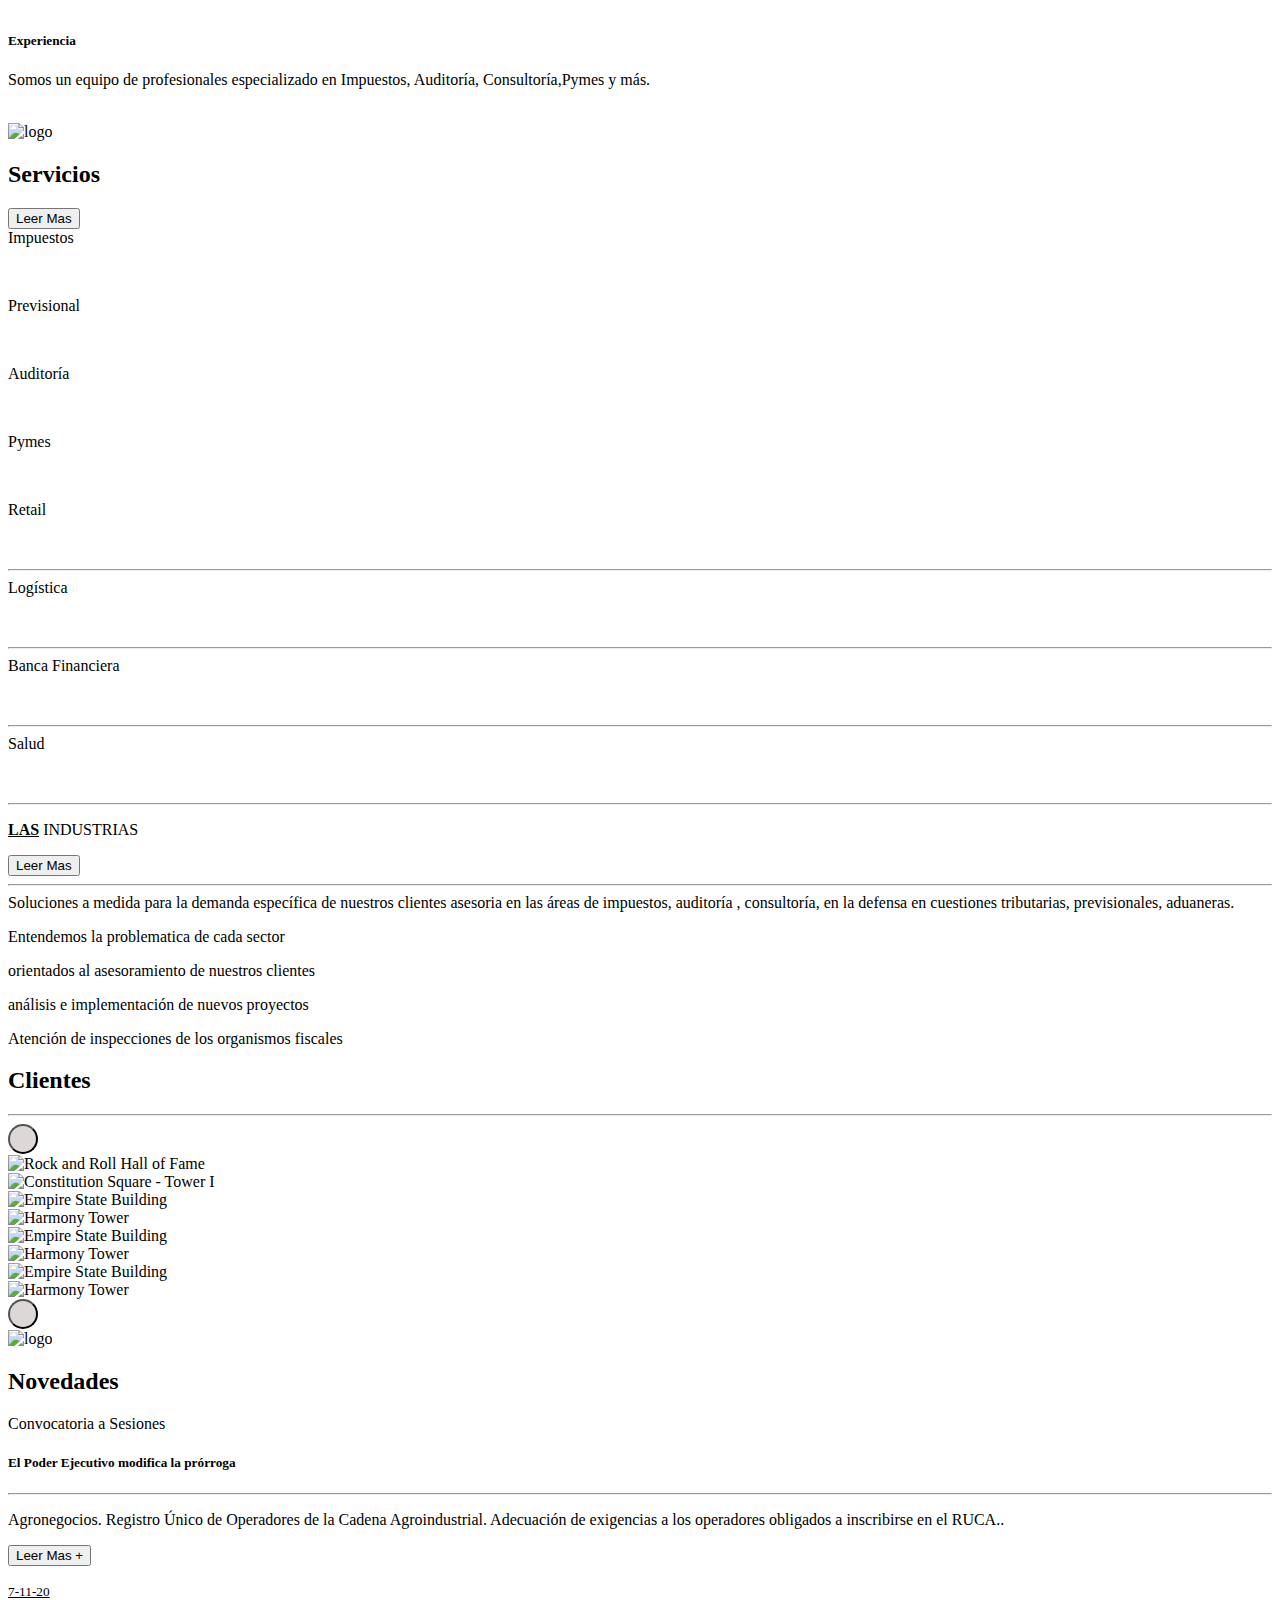
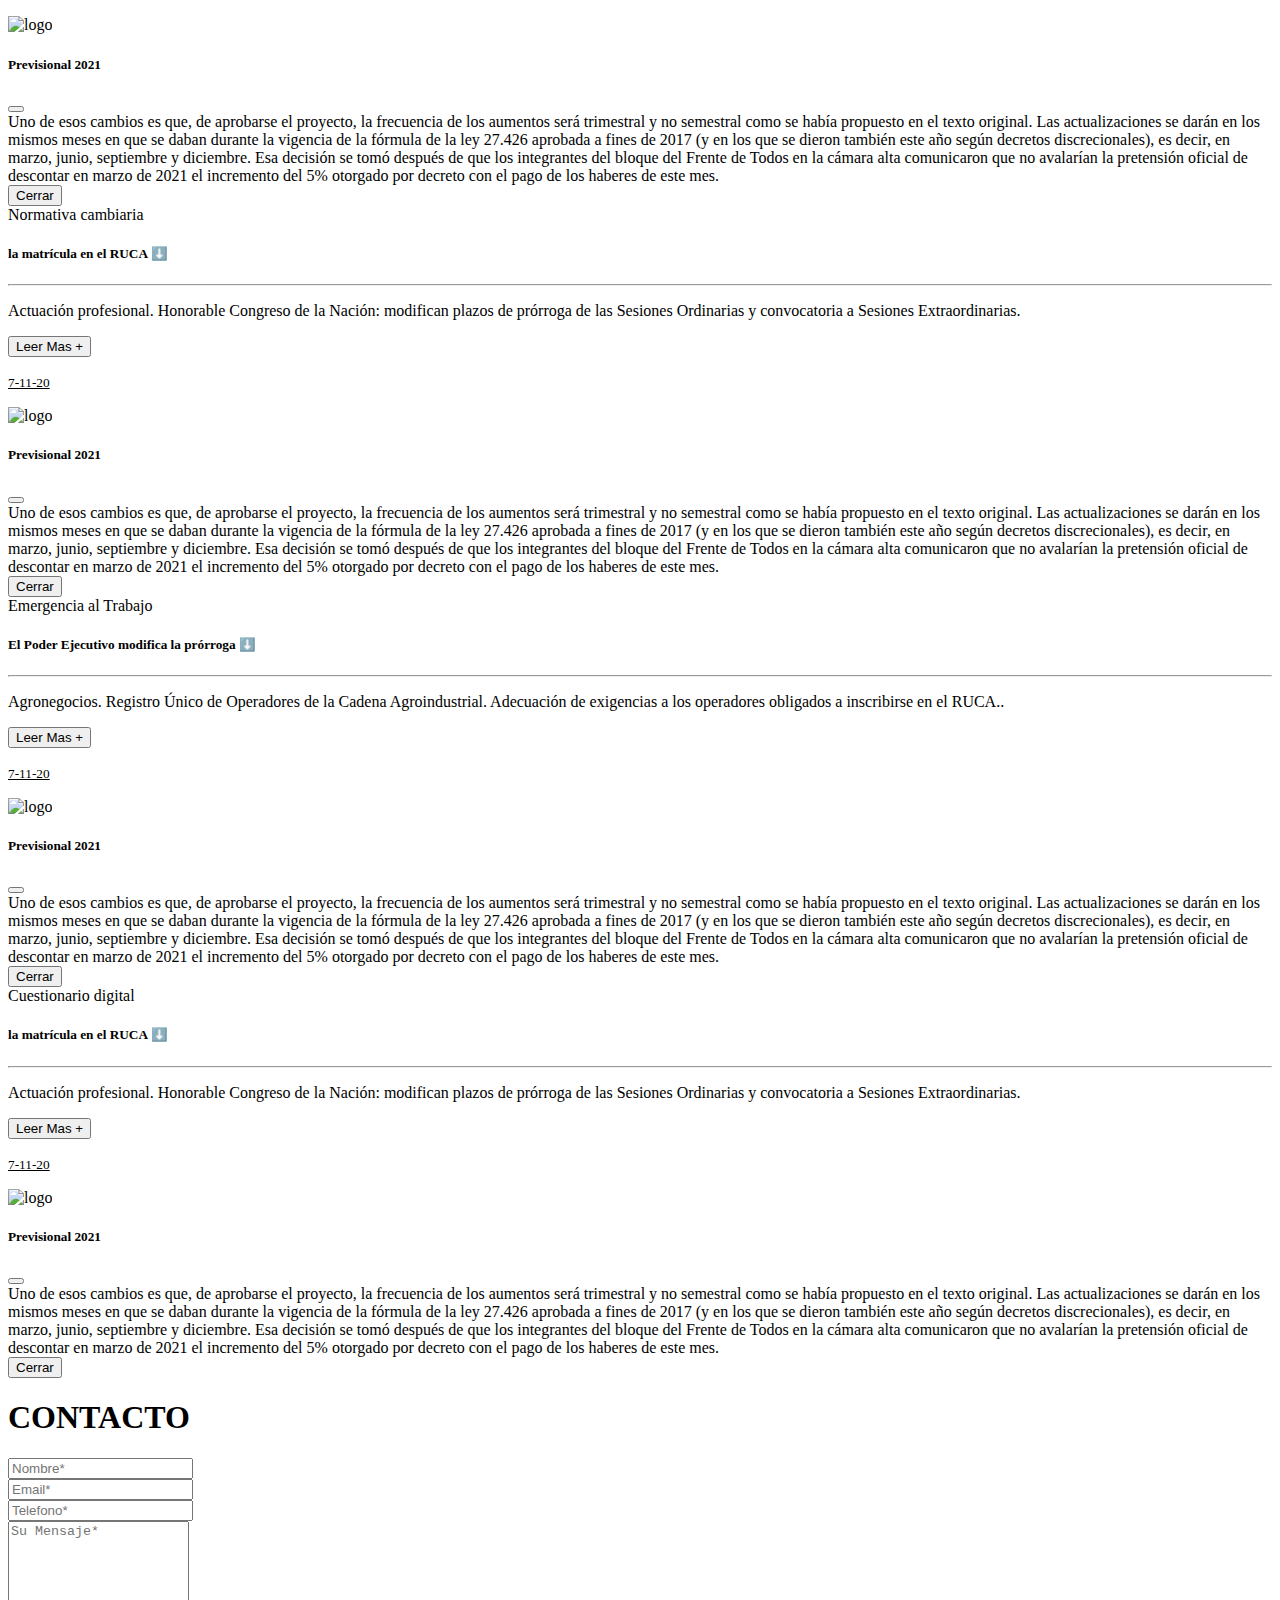
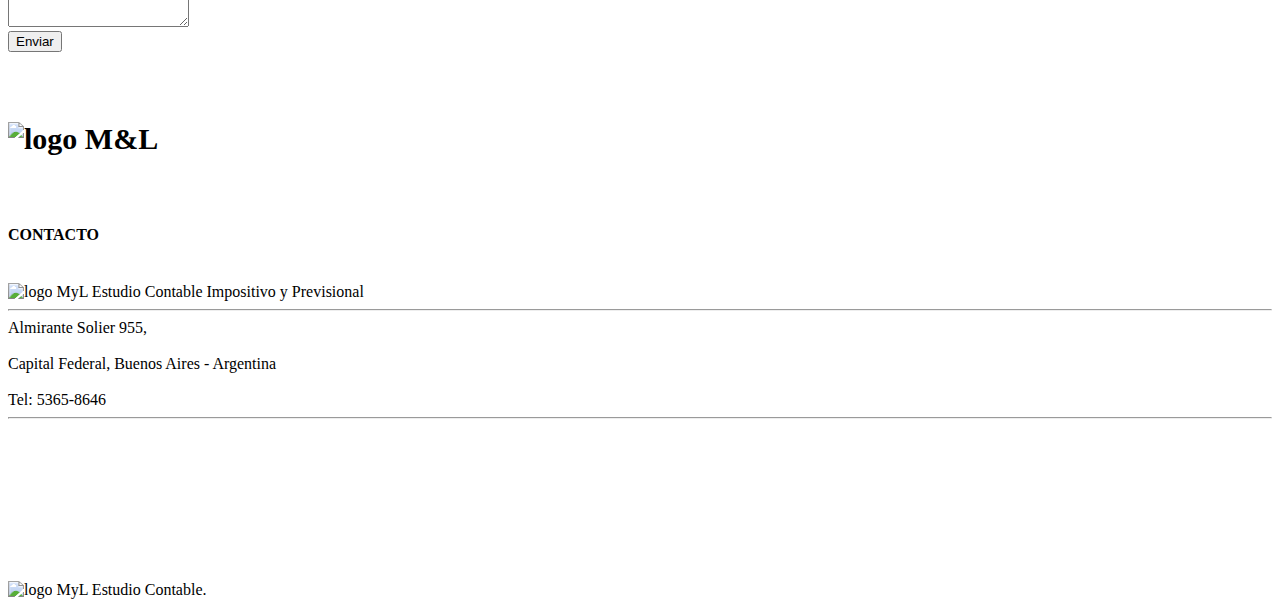
==== commit 6c8c5179: "Update index.html" ====
--- a/index.html
+++ b/index.html
@@ -151,7 +151,7 @@
 
             <div id="parrafoslidertres" class="carousel-caption text-right">
               <h1 class="display-2 mb-5 " style="text-shadow: 3px 3px 3px rgb(0, 0, 0);">Servicios de Auditoría</h1>
-              <h3  style="text-shadow: 3px 3px 3px rgb(0, 0, 0);"class="mb-5" >| Nuestro recorrido y experiencia en disversas areas |</h3>
+              <h3  style="text-shadow: 3px 3px 3px rgb(0, 0, 0);"class="mb-5" >| Nuestro recorrido y experiencia en diversas areas |</h3>
 
 
 
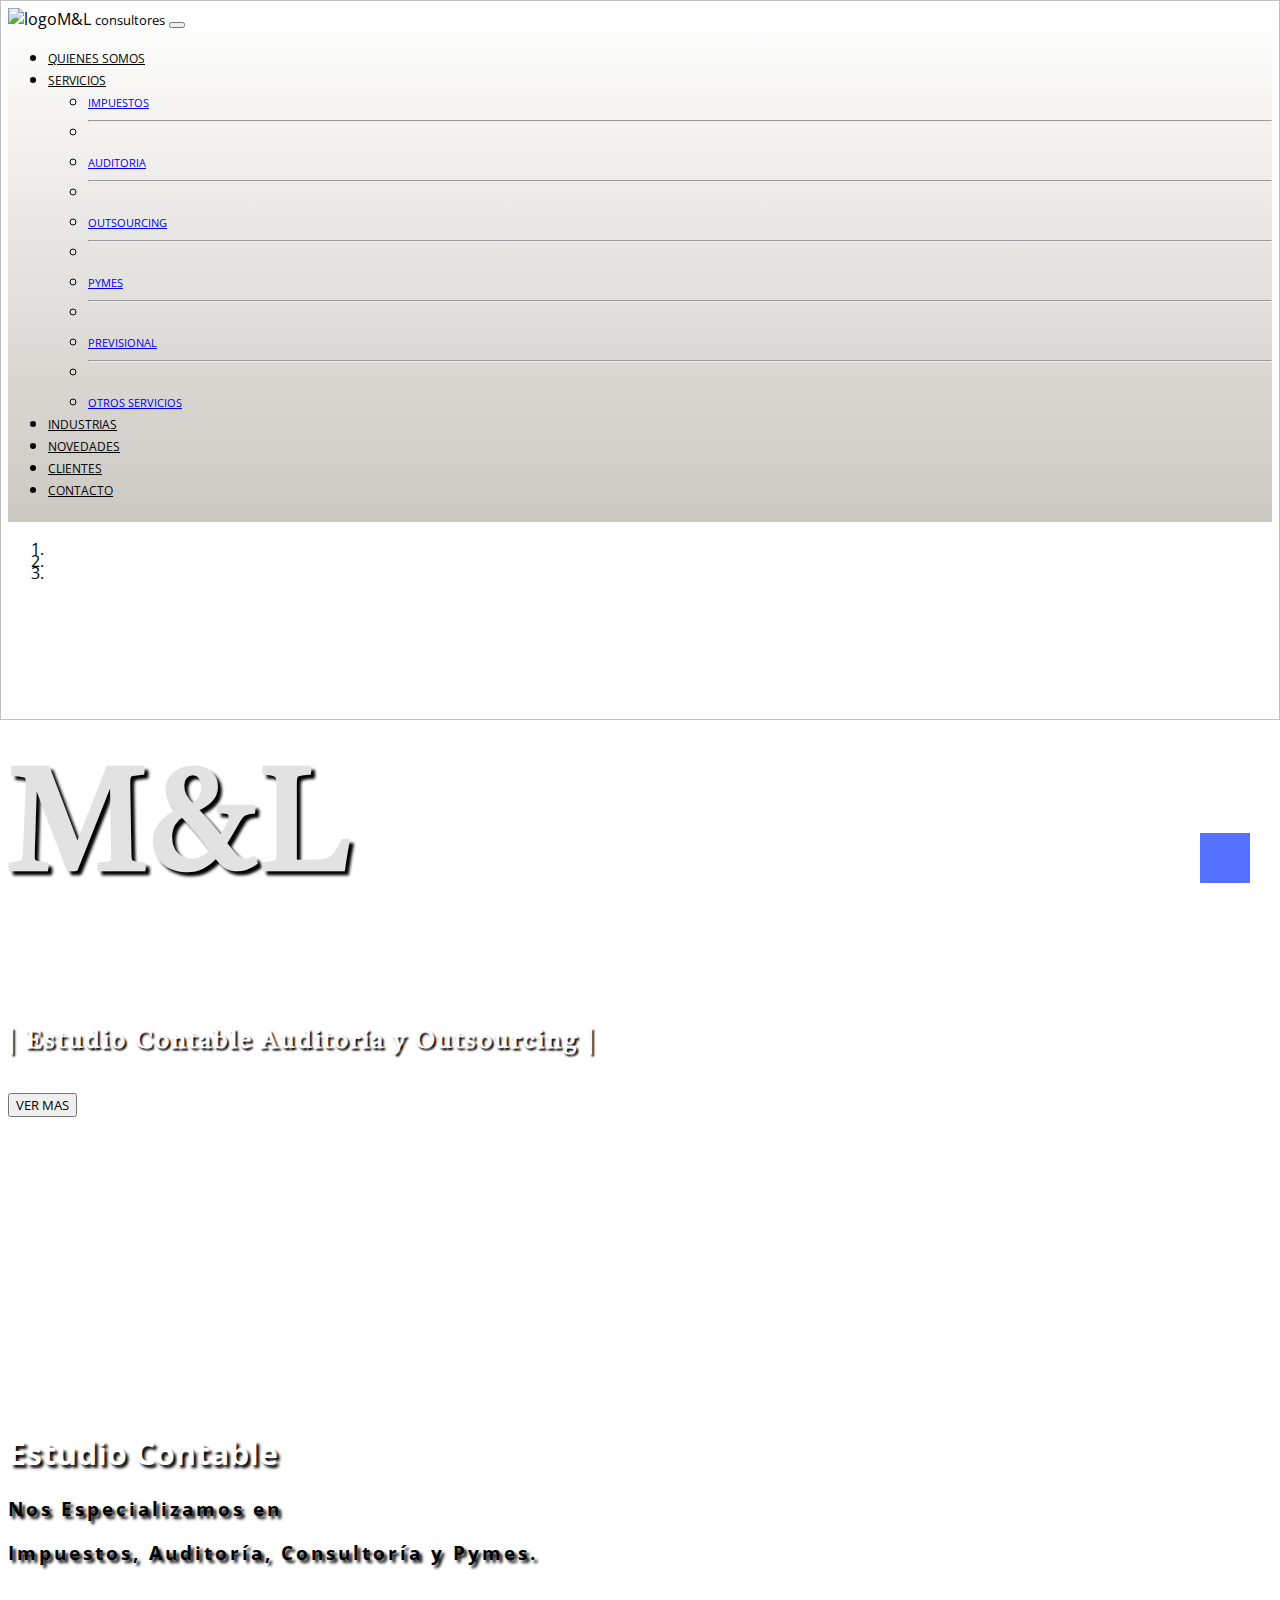
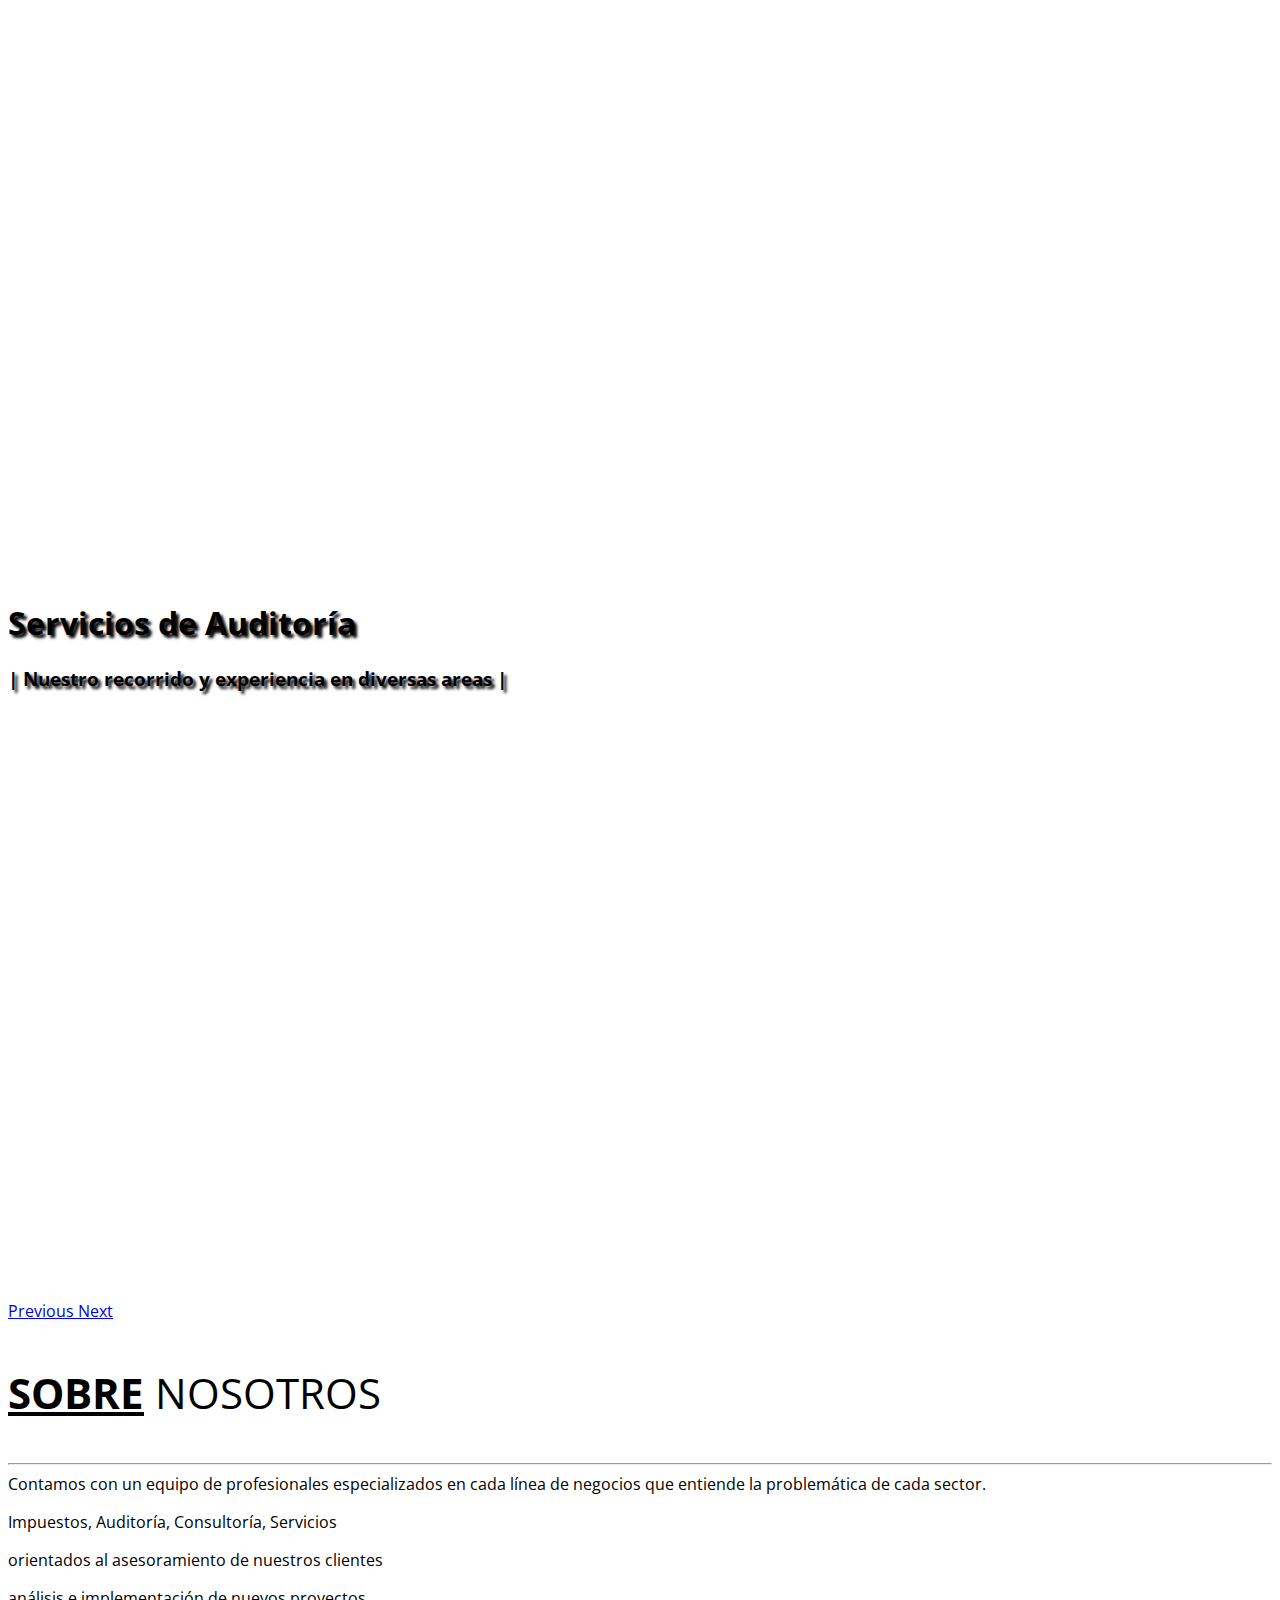
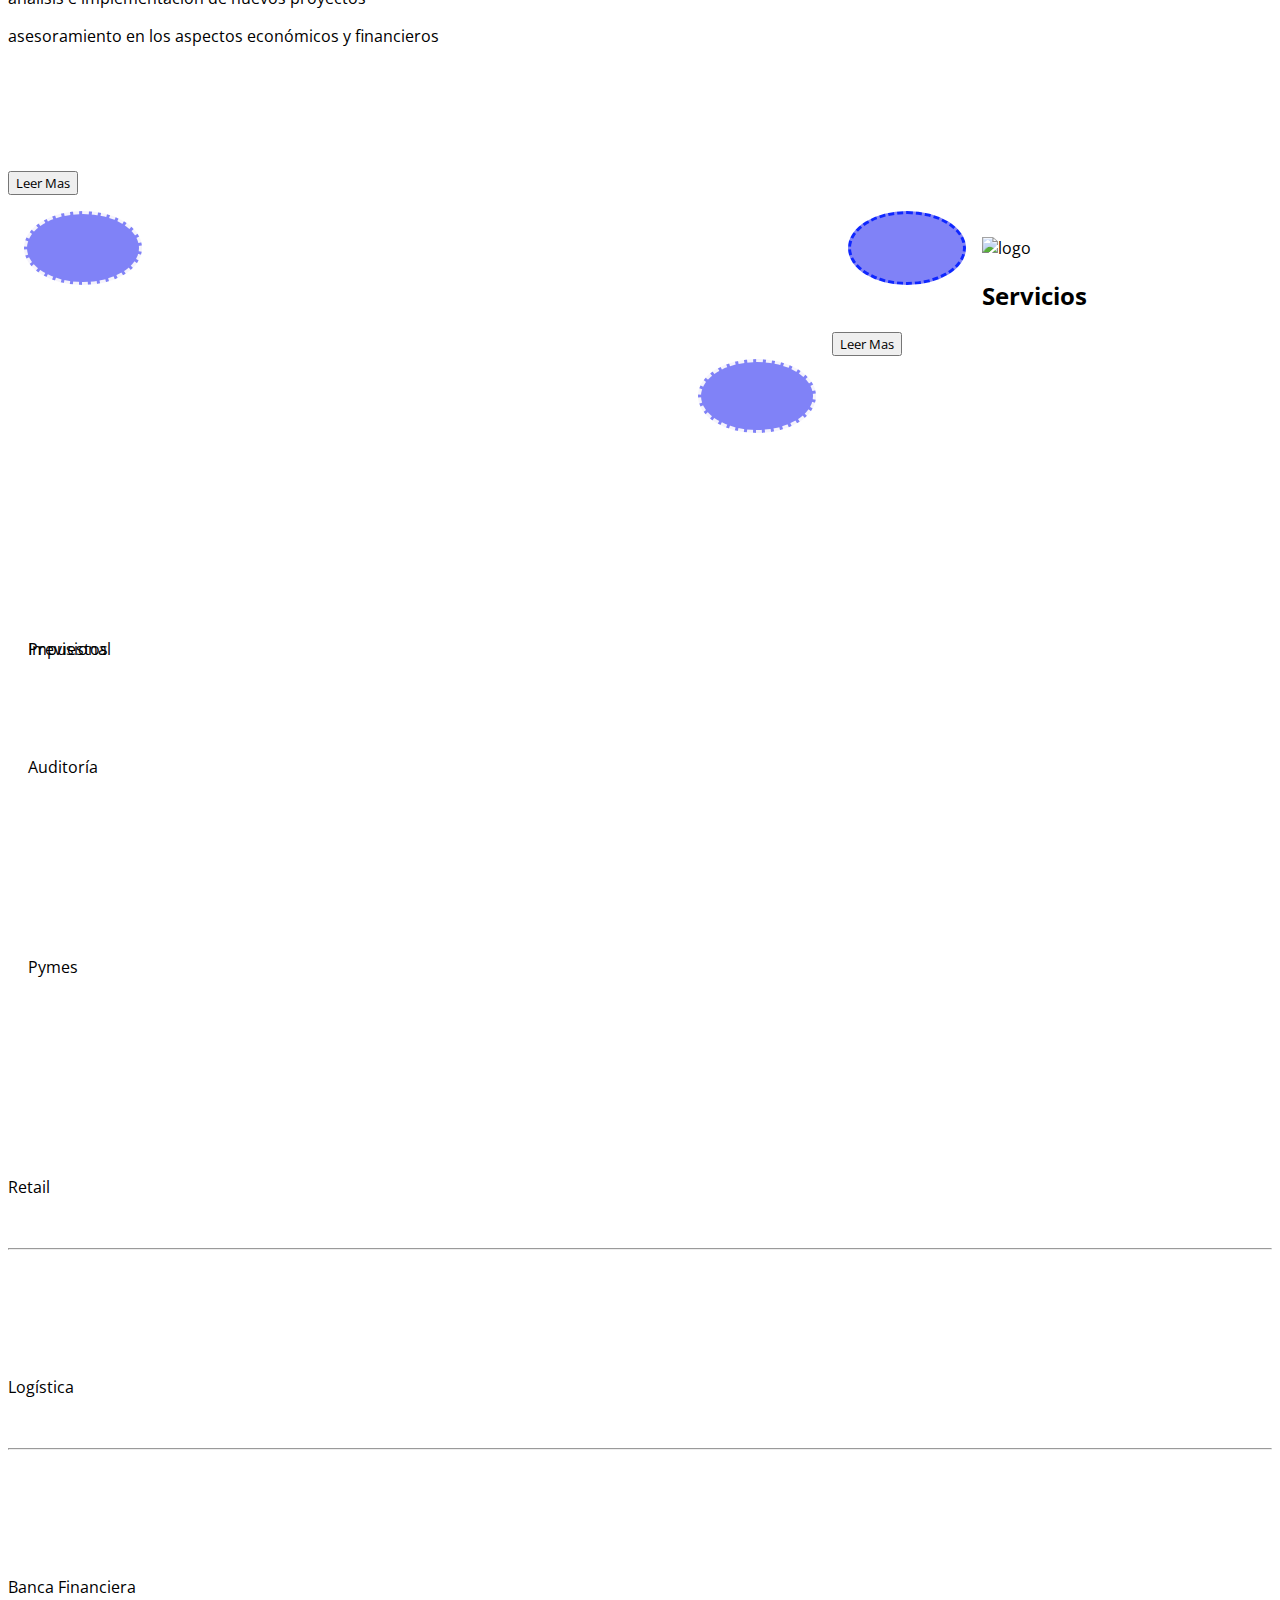
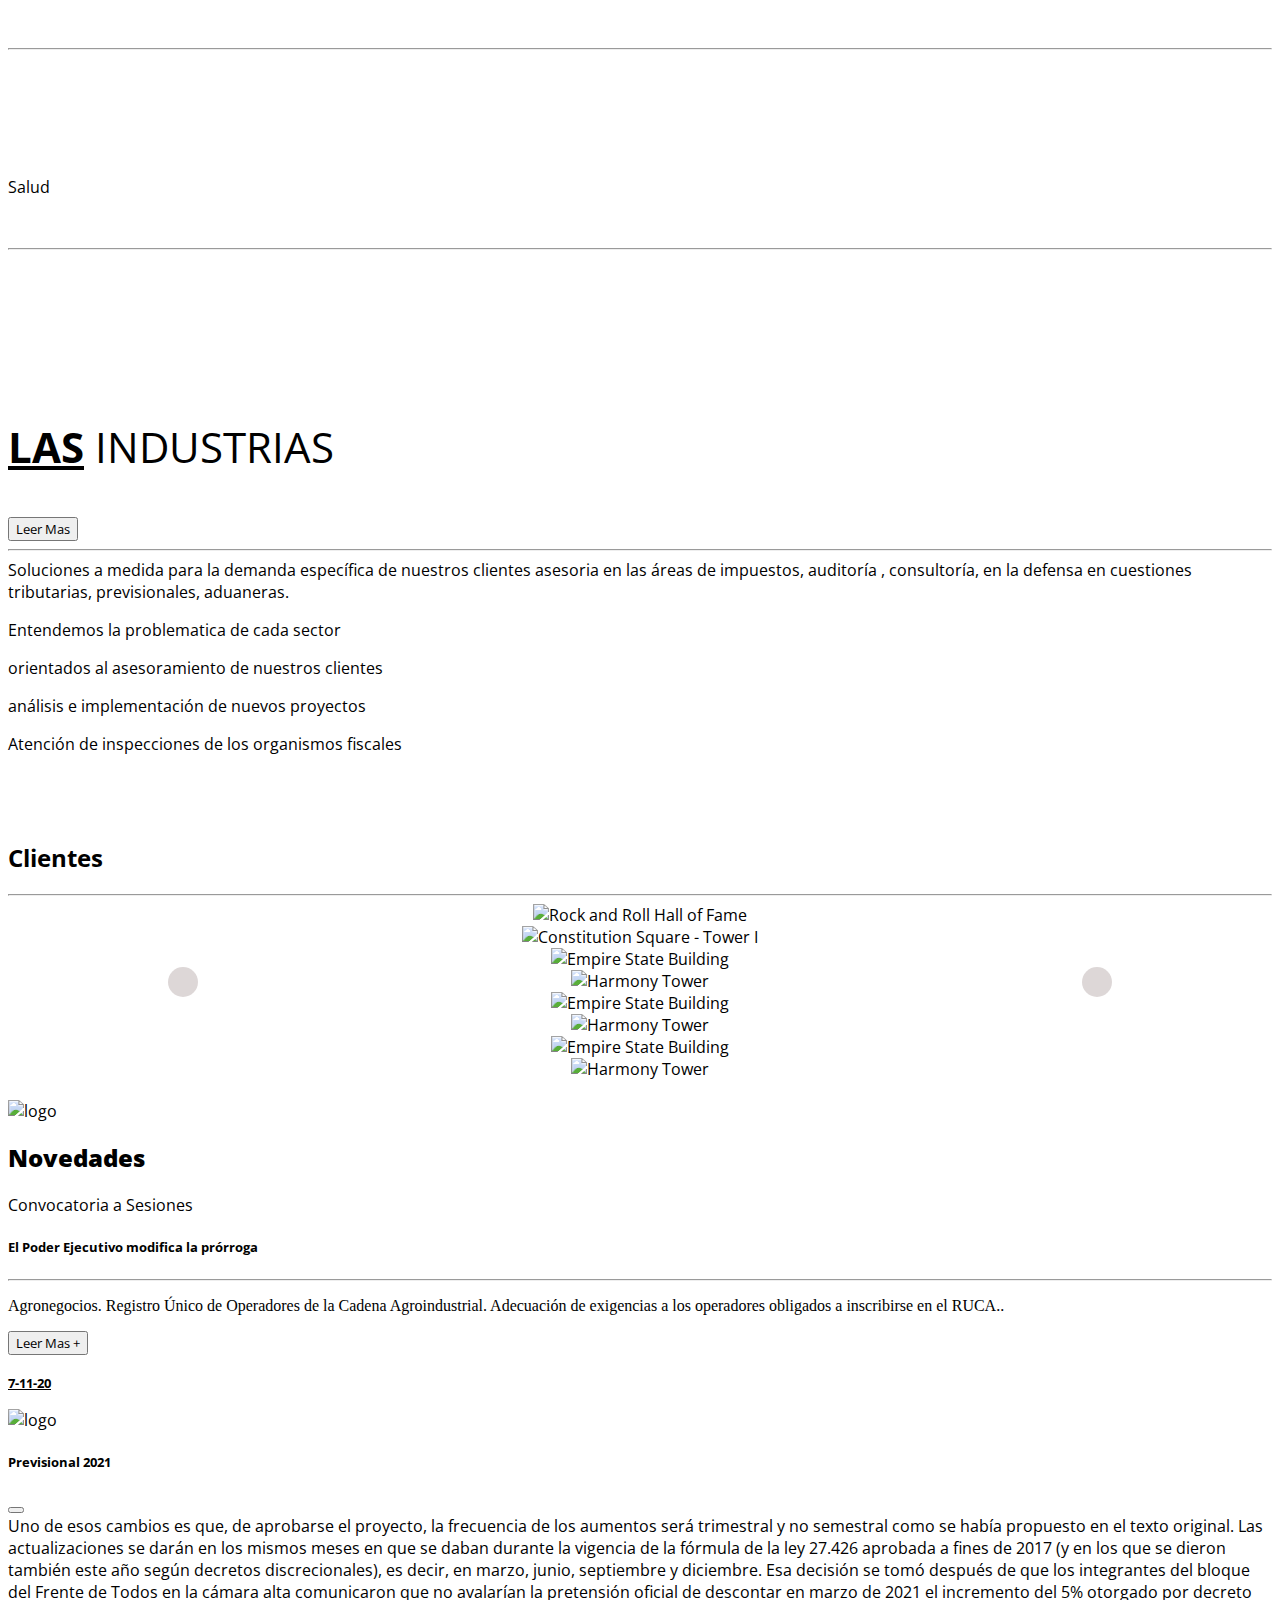
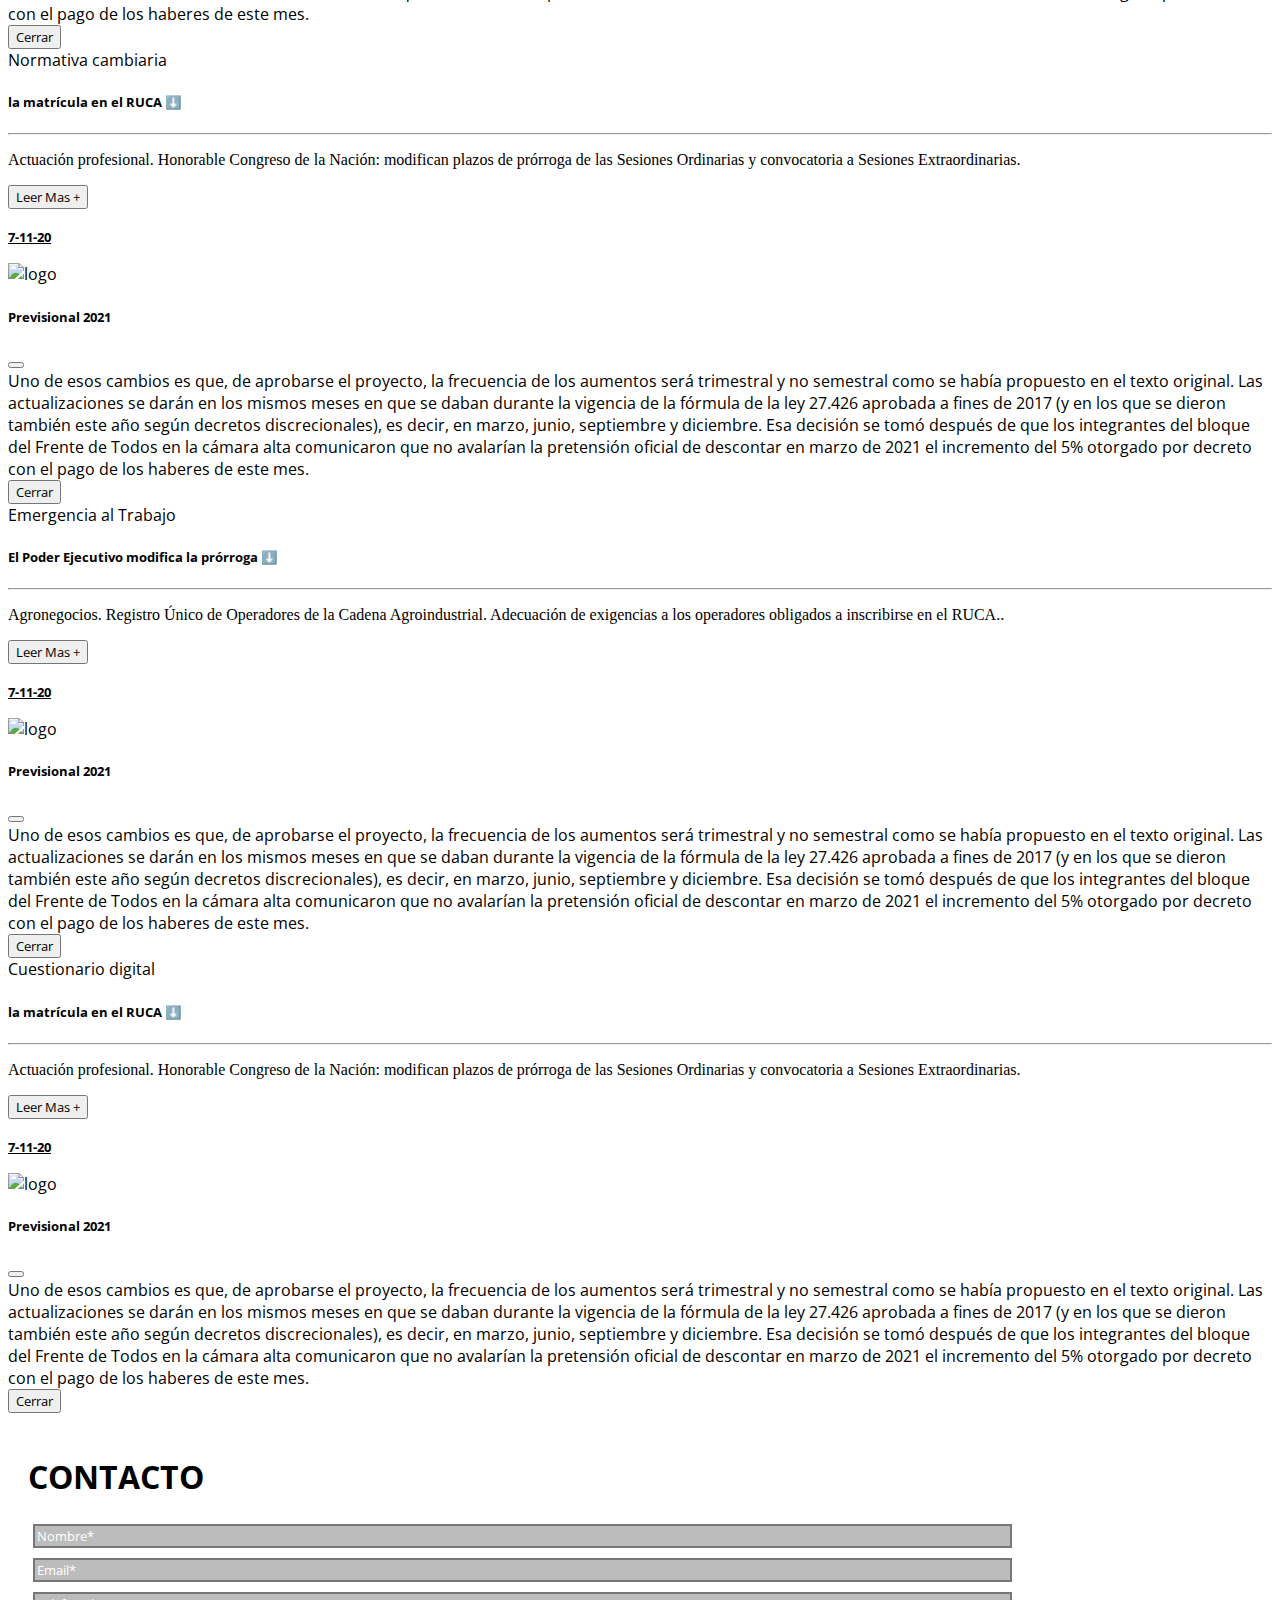
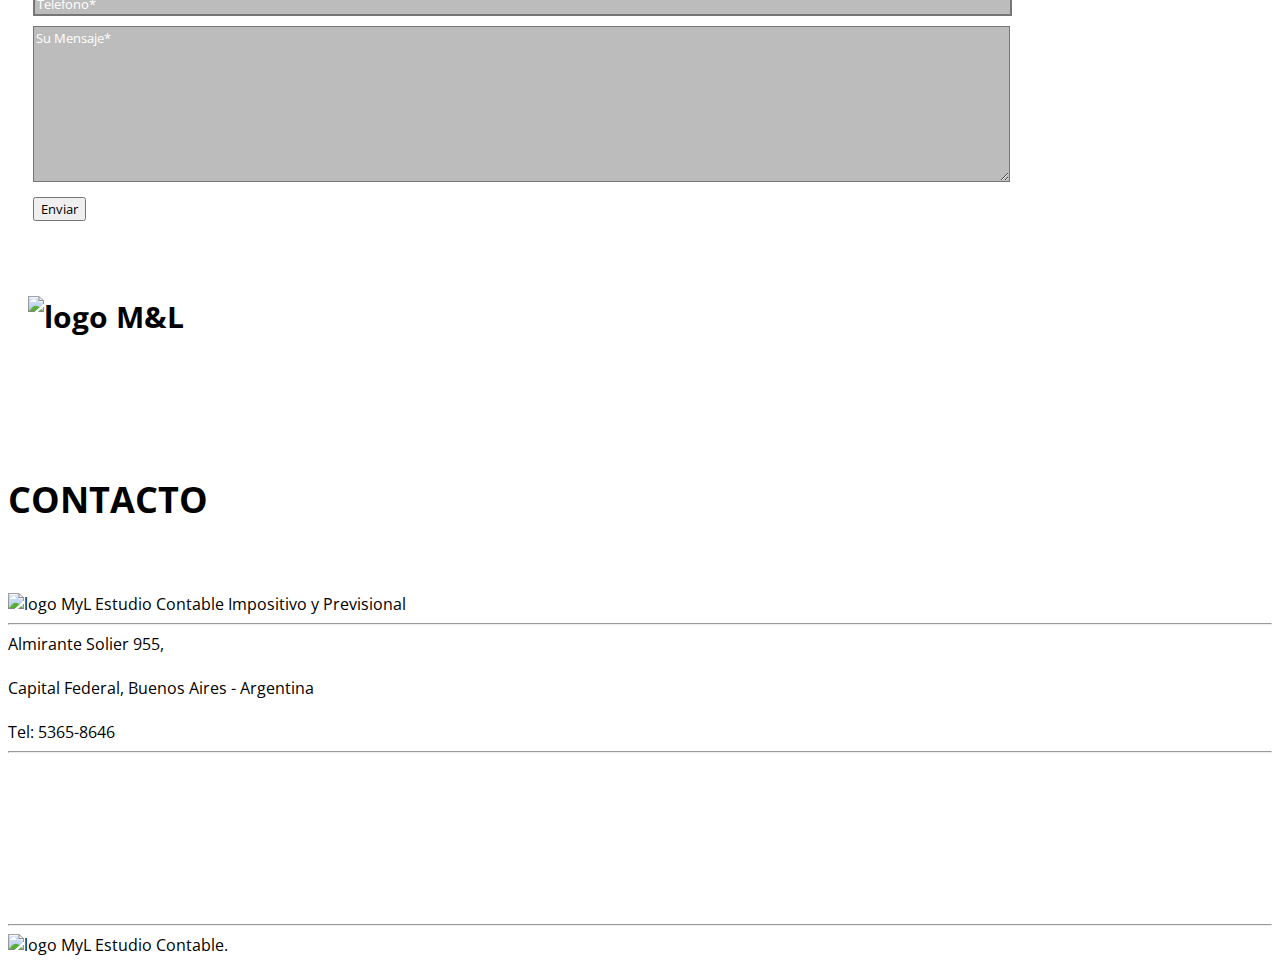
==== commit de81d8ba: "Update index.html" ====
--- a/index.html
+++ b/index.html
@@ -56,7 +56,7 @@
             SERVICIOS
           </a>
           <ul style="color:rgb(7, 6, 6) ;" class="dropdown-menu" aria-labelledby="navbarDropdown">
-            <li><a class="dropdown-item" href="servicios-impuestos.php">IMPUESTOS</a></li>
+             <li><a class="dropdown-item" href="impuestos.html">IMPUESTOS</a></li>
             <li><hr class="dropdown-divider"></li>
             <li><a class="dropdown-item" href="#">AUDITORIA</a></li>
             <li><hr class="dropdown-divider"></li>
@@ -227,7 +227,7 @@
       <div class="overlayseparador py-3 display-3" >
         <h1  class="text-white text-center  display-5">Quiénes Somos</h1>
         <div class=" text-center">
-       <button class="btn btn-primary lead"> <a href="" class="text-center"></a>Leer Mas</button></div>
+        <a href="quienessomos.html" class="text-center"><button class="btn btn-primary lead">Leer Mas</button></a></div>
         <div class="container " >
 
             <div class="row " >
@@ -801,6 +801,7 @@
    <section>
    <div class="bg-dark py-3">
       <div class="container bg-dark">
+           <hr style="color: white;">
         <div class="row">
           <div class="col-md-6">
       <img  id="logo" src="img/logo1png.png"  alt="logo" class="text-center">
--- a/css/estilos.css
+++ b/css/estilos.css
@@ -0,0 +1,925 @@
+*{
+
+  font-family: 'Open Sans', sans-serif;
+ }
+
+html{
+    scroll-behavior: smooth;
+}
+
+html {
+    font-size: 1rem;
+
+  }
+
+
+/*menu de nav*/
+
+
+.navbar-toggler{
+   color: black;
+}
+
+.nav-link{
+
+    color: black;
+
+    font-size: 12px;
+
+
+
+
+}
+
+
+
+.nav-link:hover{
+color: #05A9F5;
+
+
+
+}
+.dropdown-item{
+    font-size:11px;
+
+
+}
+.dropdown-menu a:hover{
+  background: rgb(230, 220, 220);
+
+
+}
+
+.dropdown-menu  a:hover{
+
+    cursor: pointer;
+    color: rgb(0, 0, 0);
+    font-weight: bold;
+
+}
+
+
+
+
+
+
+#logo{
+    height: 4rem;
+
+}
+
+.spanlogo{
+    color:rgb(0, 0, 0);
+    text-decoration: none;
+    font-size: 16px
+}
+
+
+
+#fotoSlider1{
+  background: url(../img/separador.jpg) fixed no-repeat 50% 50%;
+  padding: 0;
+-webkit-background-size: cover;
+background-size: cover;
+background-attachment: fixed;
+color:#fff;
+opacity: 0.8;
+
+
+}
+
+ .overlay{
+  padding-top:50px;
+  background:url("../img/10.png");
+min-height: 450px;
+
+}
+
+
+
+
+
+#fotoSlider{
+    background: url(../img/apreton.jpg) fixed no-repeat 50% 50%;
+    padding: 0;
+-webkit-background-size: cover;
+background-size: cover;
+background-attachment: fixed;
+color:#fff;
+opacity: 0.5;
+
+
+
+}
+#fotoSlider2{
+  background: url(../img/images1.jpg) fixed no-repeat 50% 50%;
+  padding: 0;
+-webkit-background-size: cover;
+background-size: cover;
+background-attachment: fixed;
+color:#fff;
+opacity: 0.7;
+
+
+}
+
+@media (min-width: 280px) {
+  .item {
+    margin-left: auto;
+    text-align: center;
+    align-self: center;
+  }
+}
+
+
+  @media (min-width: 768px) {
+    .bd-placeholder-img-lg {
+      font-size: 3.5rem;
+    }
+  }
+
+/* Carousel base class
+.carousel {
+  margin-bottom: 4rem;
+  } */
+  /* Since positioning the image, we need to help out the caption */
+  .carousel-caption {
+    margin-bottom: 10rem;
+    z-index: 10;
+  }
+
+  /* Declare heights because of positioning of img element */
+  .carousel-item {
+    height:45rem;
+  }
+  .carousel-item > img {
+    position: absolute;
+    top: 0;
+    left: 0;
+    min-width: 100%;
+    height: 45rem;
+  }
+
+  .titulo{
+      font-size: 9rem;
+      letter-spacing: 2px;
+      font-weight: bold;
+      color: rgb(226, 226, 226);
+    font-family: 'Castoro', serif;
+    z-index: 10000px;
+    text-shadow: 4px 4px 3px rgb(0, 0, 0);
+
+
+
+  }
+
+
+  @media (max-width: 540px) {
+    .titulo {
+      font-size: 6rem;
+      margin-bottom: 50px;
+
+    }
+
+  }
+
+
+  @media (min-width: 280px) {
+    .navbar {
+        background: linear-gradient(transparent,rgb(204, 200, 194));
+
+
+    }
+
+}
+
+
+#boton{
+    background:rgb(18, 18, 250);
+    transition: 0.5s;
+    border-style: double;
+
+
+}
+
+#news{
+    border-style: double;
+    color:black;
+    height: 32px;
+    width: 250px;
+   font-size: 15px;
+   justify-content: center;
+
+}
+
+#myCarousel p{
+    color:rgb(252, 251, 255);
+    text-shadow: 2px 2px 2px rgb(0, 0, 0);
+    font-weight:bold ;
+    font-size: 25px;
+    z-index: 10000px;
+    letter-spacing: 2px;
+
+
+}
+#botonp:hover{
+    background:rgb(60, 60, 241);
+    transition: 0.5s;
+    border-style: double;
+    border-color: white;
+}
+#icono{
+  font-size: 22px;
+
+
+}
+/* Featurettes
+-------------------------
+.line{
+
+    width: 66px;
+    height: 3px;
+    background-color: rgb(5, 4, 4);
+}
+*/
+
+
+
+
+.qsomos h1{
+  color: white;
+
+}
+
+
+
+
+.contenedor{
+  background-image: url("../img/fusion1.jpg");
+  background-repeat: no-repeat;
+  background-size: cover;
+  background-attachment: fixed;
+  position:100%;
+
+
+}
+
+/* ---- stats.js ---- */
+.ul{
+  color: white;
+}
+
+.enfoque{
+  background-image: url("../img/fusion3.jpg");
+  background-repeat: no-repeat;
+  background-size: cover;
+  background-attachment: fixed;
+  background: linear-gradient(rgba(150, 200, 194, 0.438));
+
+}
+
+
+
+footer{
+  height: 100%;
+}
+
+.novedades p{
+  color:rgb(59, 59, 255);
+
+}
+.novedades h5{
+  font-weight: bold;
+
+}
+.novedades small{
+  font-weight: bold;
+  color: black;
+
+}
+.novedades a:hover{
+background:rgb(241, 234, 234);
+color: black;
+}
+
+.modal-header{
+  background-image: url("../img/fondoazul.jpg") fixed no-repeat 50% 50%;
+  background-size: cover;
+
+}
+
+
+
+
+.enfoqueboton a{
+  text-decoration: none;
+  color: white;
+  background: linear-gradient(transparent,rgba(150, 200, 194, 0.438));
+  padding: 14px 14px;
+  border-radius: 50%;
+  animation: animacion 1.6s linear infinite;
+  font-family:'calibri',sans-serif;
+  text-transform: uppercase;
+
+}
+.enfoqueboton a:hover{
+  color: white;
+
+}
+
+@keyframes animacion{
+  0%{
+      box-shadow: 0 0 0 0 rgba(29, 171, 209, .6), 0 0 0 0 rgba(29, 171, 209, .6);
+  }
+  30%{
+    box-shadow: 0 0 0 50px rgba(29, 171, 209, 0), 0 0 0 0 rgba(29, 171, 209, 0);
+  }
+  65%{
+    box-shadow: 0 0 0 50px rgba(29, 171, 209, 0),  0 0 0 5px rgba(29, 171, 209, 0);
+  }
+  100%{
+    box-shadow: 0 0 0 0 rgba(29, 171, 209, 0), 0 0 0 5px rgba(29, 171, 209, 0);
+  }
+}
+
+
+#datos img{
+  height: 20px;
+
+
+}
+#datos span{
+  color: rgb(0, 0, 0);
+}
+#datos h4{
+  color: rgb(0, 0, 0);
+  font-size:36px;
+}
+
+.subir {
+  position:fixed;
+  width:50px;
+  height:50px;
+  bottom:17px;
+  right:30px;
+  background-color:#5470FC;
+
+  color:#FFF;
+
+  text-align:center;
+  font-size:30px;
+  z-index:1000;
+  text-decoration: none;
+}
+.subir:hover {
+  color: white;
+  text-decoration: none;
+}
+
+
+.contact{
+  max-width: 750px;
+
+  margin: 0px 0px 0px 4px ;
+  position: relative;
+
+
+  padding: 40px;
+}
+
+
+
+.contact .title{
+  text-transform: uppercase;
+  text-align: center;
+  letter-spacing: 3px;
+  font-size: 2rem;
+  line-height: 48px;
+  color: black;
+
+
+
+}
+
+.contact-form .contact-field{
+  position:relative;
+
+
+
+}
+.contact-form .input-text{
+  display: block;
+  width: 90%;
+  height: 30px;
+ border-color:grey;
+
+  font-size: 12px;
+  line-height: 20px;
+
+}
+.contact-form textarea{
+  height: 198px;
+
+  border-color:grey;
+}
+
+/*
+#fondoform{
+  background-image: url("../img/Business\ Continuity\ &\ Recvery\ Services.jpg");
+  background-size: cover;
+  padding: 20px;
+}*/
+
+
+/* --- --- CAROUSEL --- --- */
+.carousel__contenedor {
+  position: relative;
+  padding-bottom: 20px;
+}
+
+.client {
+height: 100px;
+
+}
+
+.carousel__anterior,
+.carousel__siguiente {
+	position: absolute;
+	display: block;
+	width: 50px;
+	height: 50px;
+	border: none;
+	top: calc(50% - 35px);
+	cursor: pointer;
+	line-height: 30px;
+	text-align: center;
+	background:none;
+  color: rgb(0, 0, 0);
+
+
+}
+
+
+
+
+.carousel__anterior {
+	left: -30px;
+}
+
+.carousel__siguiente {
+  right: -30px;
+
+}
+
+.carousel__lista {
+	overflow: hidden;
+}
+
+.carousel__elemento {
+	text-align: center;
+}
+
+.carousel__indicadores .glider-dot {
+	display: block;
+ background-color: white;
+ border-radius: 70%;
+
+}
+
+
+
+
+@media screen and (min-width: 280px) {
+	#fotos {
+    width: 70%;
+    text-align: center;
+    margin: auto;
+	}
+  .carousel__indicadores .glider-dot{
+    width: 16px;
+	height: 14px;
+  }
+  #fab{
+    align-items: center;
+    display: inline-block;
+
+
+  }
+
+}
+
+
+@media screen and (min-width: 280px) {
+	.contact .title{
+  font-size: 1rem;
+	}
+#cardServicio{
+  width: 50%;
+}
+
+}
+@media screen and (max-width: 280px) {
+
+#cardServicio{
+  width: 100vh;
+}
+
+}
+@media screen and (min-width: 1024px) {
+
+  #cardServicio{
+    width: 25%;
+  }
+
+  }
+#redes{
+  cursor: pointer;
+  font-size: 1.5rem;
+  letter-spacing: 1.5rem;
+}
+
+
+ .icono:hover{
+ color: blue;
+}
+
+.modal-header{
+  background-image: url("../img/Business\ Continuity\ &\ Recvery\ Services.jpg");
+  background-size: cover;
+}
+.close{
+  color: white;
+  background:rgb(4, 4, 92);
+}
+.cerrar{
+  color: white;
+  background:rgb(4, 4, 92);
+}
+
+
+
+
+/* HEADER DE SERVICIOS */
+
+
+#impuestos{
+
+  background-image: url("../img/Roles-and-Responsibilities-of-a-Project-Manag-1068x552-1-696x360.jpg");
+  background-repeat: no-repeat;
+  background-size: cover;
+  background-attachment: fixed;
+  position:100%;
+
+
+}
+
+
+/*+
+.formu{
+
+  background-image: url("../img/2020.jpg");
+  background-repeat: no-repeat;
+  background-size: cover;
+  background-attachment: fixed;
+  position:100%;
+}*/
+.cuadro{
+  height: 200px;
+}
+#cardServicio:hover{
+  cursor: pointer;
+
+}
+#cardServicio .card:hover{
+
+  border-color: rgb(255, 0, 0);
+ border-style:solid;
+ border-width: 3px;
+ transition: 0.2s linear ;
+ animation: animatecard 0.8s linear;
+
+
+}
+
+
+@keyframes animatecard{
+  0%{
+
+   border-color: white;
+  }
+  20%{
+
+    border-color: rgb(221, 116, 116);
+   }
+  50%{
+    border-color: rgb(182, 75, 75);
+
+  }
+70%{
+  border-color: rgb(206, 67, 67);
+}
+80%{
+  border-color: rgb(206, 19, 19);
+}
+100%{
+
+border-color: rgb(255, 0, 0);
+  }
+}
+
+
+    #skill-sec h5 {
+font-weight: 800;
+color:rgb(255, 255, 255);
+box-shadow: 0 0 0 0 rgba(0, 0, 0, 1.6), 0 0 0 0 rgba(0, 0, 0, 1.6);
+}
+   #skill-sec {
+
+background: url("../img/combi1.png") no-repeat center center;
+
+padding: 0;
+-webkit-background-size: cover;
+background-size: cover;
+color:#fff;
+background-attachment: fixed;
+}
+     .overlay {
+        padding-top:50px;
+        background:url("../img/10.png");
+min-height: 270px;
+box-shadow: 0 0 0 0 rgba(29, 171, 209, .6), 0 0 0 0 rgba(29, 171, 209, .6);
+    }
+
+
+#home-sec {
+
+  background: url("../img/scott-graham-5fNmWej4tAA-unsplash.jpg") no-repeat center center;
+padding: 0;
+-webkit-background-size: cover;
+background-size: cover;
+background-attachment: fixed;
+color:#fff;
+height:300px
+
+}
+  #home-sec .overlay {
+      padding-top:100px;
+      background:rgba(0, 0, 0, 0.80);
+      min-height:300px
+
+  }
+
+  #home-secservicios {
+
+    background: url("../img/scott-graham-5fNmWej4tAA-unsplash.jpg") no-repeat center center;
+  padding: 0;
+  -webkit-background-size: cover;
+  background-size: cover;
+  background-attachment: fixed;
+  color:#fff;
+
+
+  }
+    #home-secservicios .overlayservicios {
+        padding-top:100px;
+        background:rgba(0, 0, 0, 0.80);
+        min-height:590px;
+        background:url("../img/10.png");
+    }
+
+    #home-secseparador {
+
+      background: url("../img/roles.jpg") no-repeat center center;
+    padding: 0;
+    -webkit-background-size: cover;
+    background-size: cover;
+    background-attachment: fixed;
+    color:#fff;
+
+
+    }
+      #home-secseparador .overlayseparador {
+          padding-top:100px;
+          background:rgba(0, 0, 0, 0.80);
+          min-height:290px;
+          background:url("../img/10.png");
+      }
+
+
+      #detallequienesSomos ul li span p{
+        color: white;
+        box-shadow: 0 0 0 0 rgba(0, 0, 0, 0.6), 0 0 0 0 rgba(0, 0, 0, 0.6);
+        border: black;
+        font-size: 14px;
+        font-weight: bold;
+        z-index: 2000000;
+      }
+.overlayseparador{
+
+
+  background:url("../img/10.png");
+
+
+}
+
+.item{
+ margin: 1rem;
+ padding: 1rem;
+ float: left;
+
+ letter-spacing: 3px;
+ font-size:26px;
+
+
+}
+
+#item1{
+  background:rgba(28, 32, 240, 0.562);
+  border-radius: 60%;
+  border-color:rgb(245, 243, 252);
+  border-style: dashed;
+  width: 80px;
+
+}
+
+#item2{
+ letter-spacing: 3px;
+  width: 50%;
+  height: 90%;
+  font-size:14px;
+  padding: 5px;
+}
+
+#item3{
+
+  background:rgba(28, 32, 240, 0.562);
+  border-radius: 60%;
+  border-color:rgb(15, 39, 255);
+  border-style: dashed;
+  width: 80px;
+}
+
+.servicios{
+  background:url("../img/bn.jpg") no-repeat center center;
+
+  -webkit-background-size: cover;
+  background-size: cover;
+  background-attachment: fixed;
+  box-shadow: 0 0 0 0 rgba(1, 0, 0, 0.6), 0 0 0 0 rgba(0, 0, 0, 1.6);
+
+}
+
+
+.overlayServicios {
+  padding-top:30px;
+  background:url("../img/10.png");
+min-height: 270px;
+box-shadow: 0 0 0 0 rgba(29, 171, 209, .6), 0 0 0 0 rgba(29, 171, 209, .6);
+padding: 20px;
+}
+
+/* NOVEDADES CARD */
+.card-header {
+font-family: 'Open Sans', sans-serif;
+}
+.card-body p{
+color: black;
+font-family: italic;
+}
+
+.card-body h5{
+font-family: 'Open Sans', sans-serif;
+}
+
+#novedades{
+
+
+  -webkit-background-size: cover;
+  background-size: cover;
+  background-attachment: fixed;
+  box-shadow: 0 0 0 0 rgba(1, 0, 0, 0.6), 0 0 0 0 rgba(0, 0, 0, 1.6);
+
+}
+
+#cardNov{
+  border-style: none;
+}
+
+#fondoForm{
+  background:url("../img/torresbyn.jpg") no-repeat center center;
+
+  -webkit-background-size: cover;
+  background-size: cover;
+  background-attachment: fixed;
+  box-shadow: 0 0 0 0 rgba(1, 0, 0, 0.6), 0 0 0 0 rgba(0, 0, 0, 1.6);
+}
+
+
+
+.contact{
+  padding-top:30px;
+  background:url("../img/10.png");
+min-height: 270px;
+box-shadow: 0 0 0 0 rgba(29, 171, 209, .6), 0 0 0 0 rgba(29, 171, 209, .6);
+
+}
+
+.titulonos{
+  font-size: 42px;
+  font-family: 'Open Sans', sans-serif;
+}
+
+
+#logoInd{
+  height: 4rem;
+
+}
+
+
+
+#fondoForm .overlaycontacto {
+  padding:20px;
+  background:rgba(0, 0, 0, 0.80);
+
+  background:url("../img/10.png");
+}
+
+
+#fondoForm .form-group{
+
+  padding: 5px;
+
+}
+#fondoForm .form-group input{
+
+  width: 80%;
+  background-color:rgba(117, 114, 114, 0.479);
+  border-style: solid;
+
+}
+
+#fondoForm .form-group textarea{
+  background-color:rgba(117, 114, 114, 0.479);
+  width: 80%;
+  height: 150px;
+
+}
+
+#fondoForm .form-group input::placeholder{
+
+ color:white;
+
+}
+#fondoForm .form-group textarea::placeholder{
+
+  color:white;
+
+ }
+
+
+ #infocontacto {
+   color: white;
+   height: 40px;
+   font-weight: bold;
+   letter-spacing: 2px;
+    box-shadow: 3px 3px 3px 0 rgba(1, 0, 0, 0.6)
+    border-color: black;
+ }
+
+
+
+ #fondoServicios{
+   background:url("../img/torresbyn.jpg") no-repeat center center;
+
+   -webkit-background-size: cover;
+   background-size: cover;
+   background-attachment: fixed;
+   box-shadow: 0 0 0 0 rgba(1, 0, 0, 0.6), 0 0 0 0 rgba(0, 0, 0, 1.6);
+ }
+
+.overlayserv {
+
+  padding:20px;
+  background:rgba(0, 0, 0, 0.80);
+ height: 500px;
+  background:url("../img/10.png");
+ }
+
+.contenidoserv{
+  letter-spacing: 2px;
+  font-weight:lighter;
+  margin-top: 150px;
+  font-style: normal;
+  border-width: medium;
+  border-color: black;
+
+}
+
+.puntosInfo{
+  padding: 10px;
+}
+
+.puntosInfo ul li{
+  padding: 5px;
+}
+
